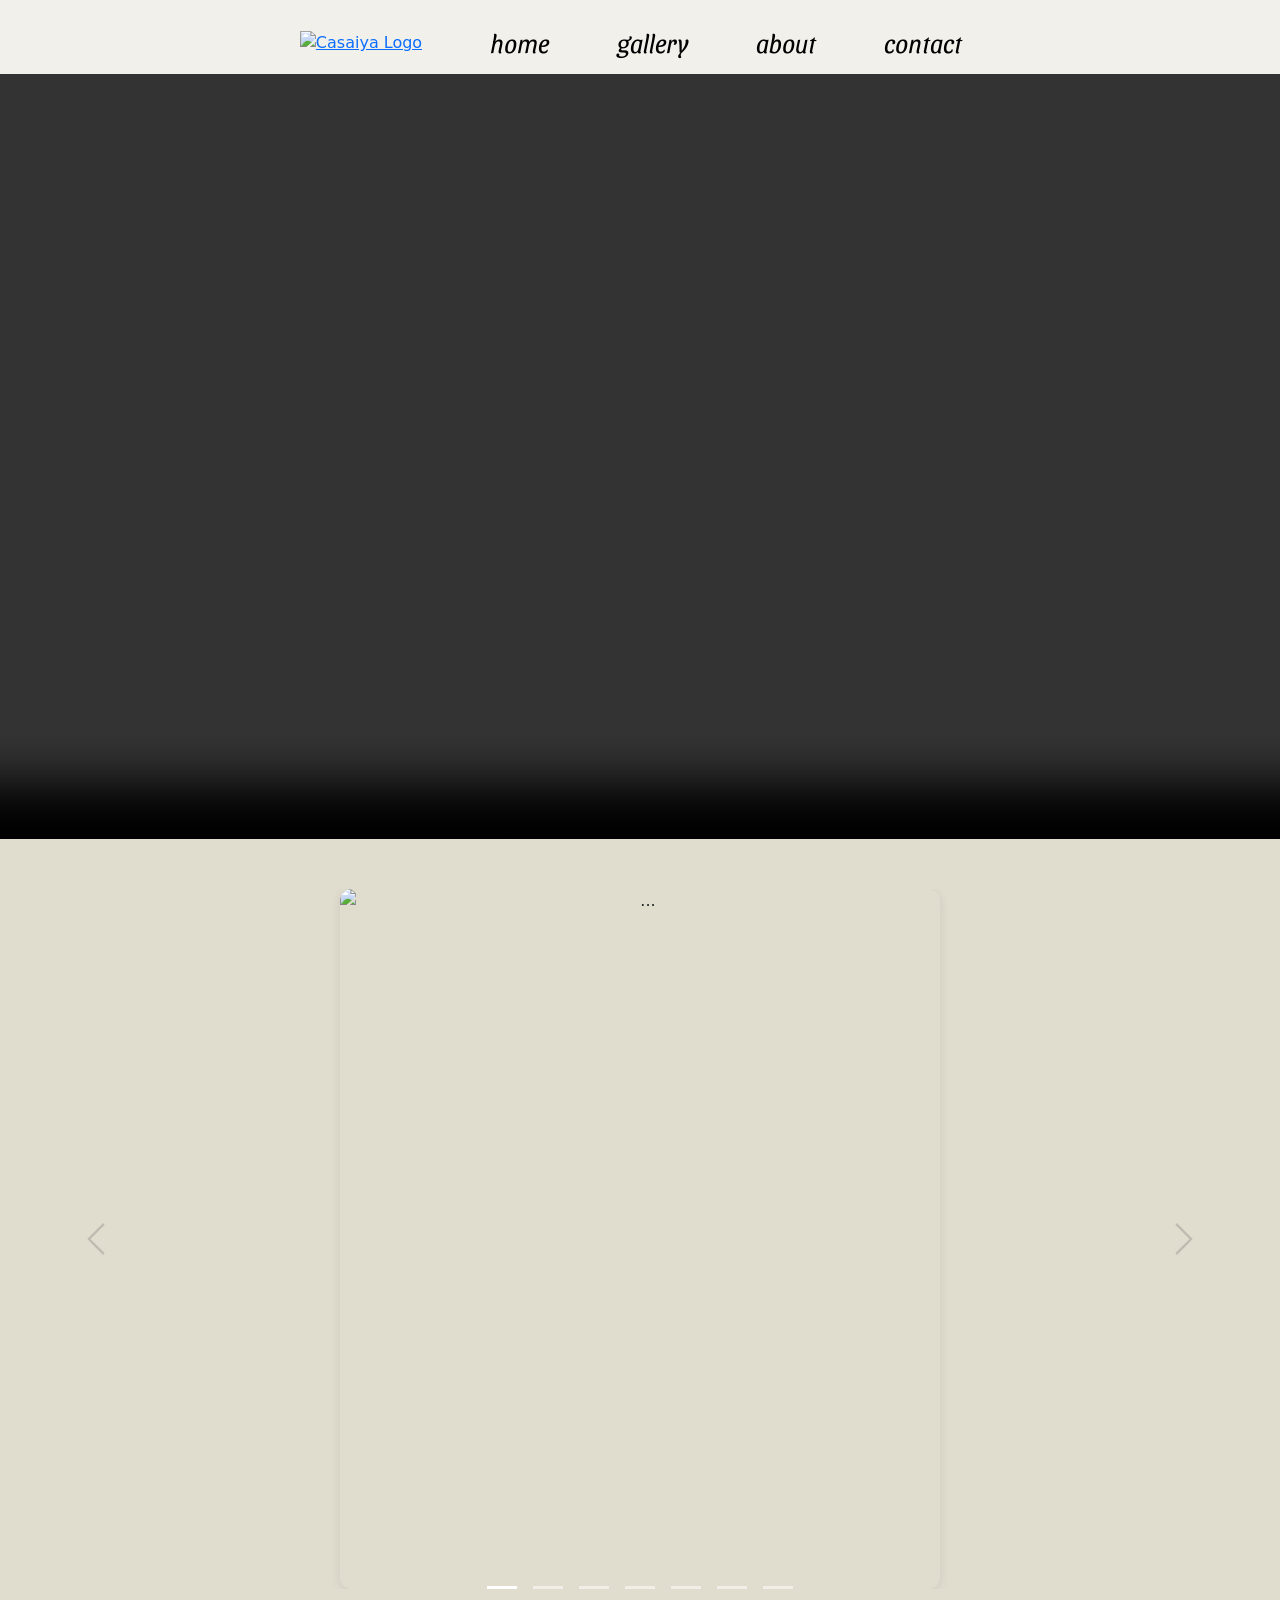
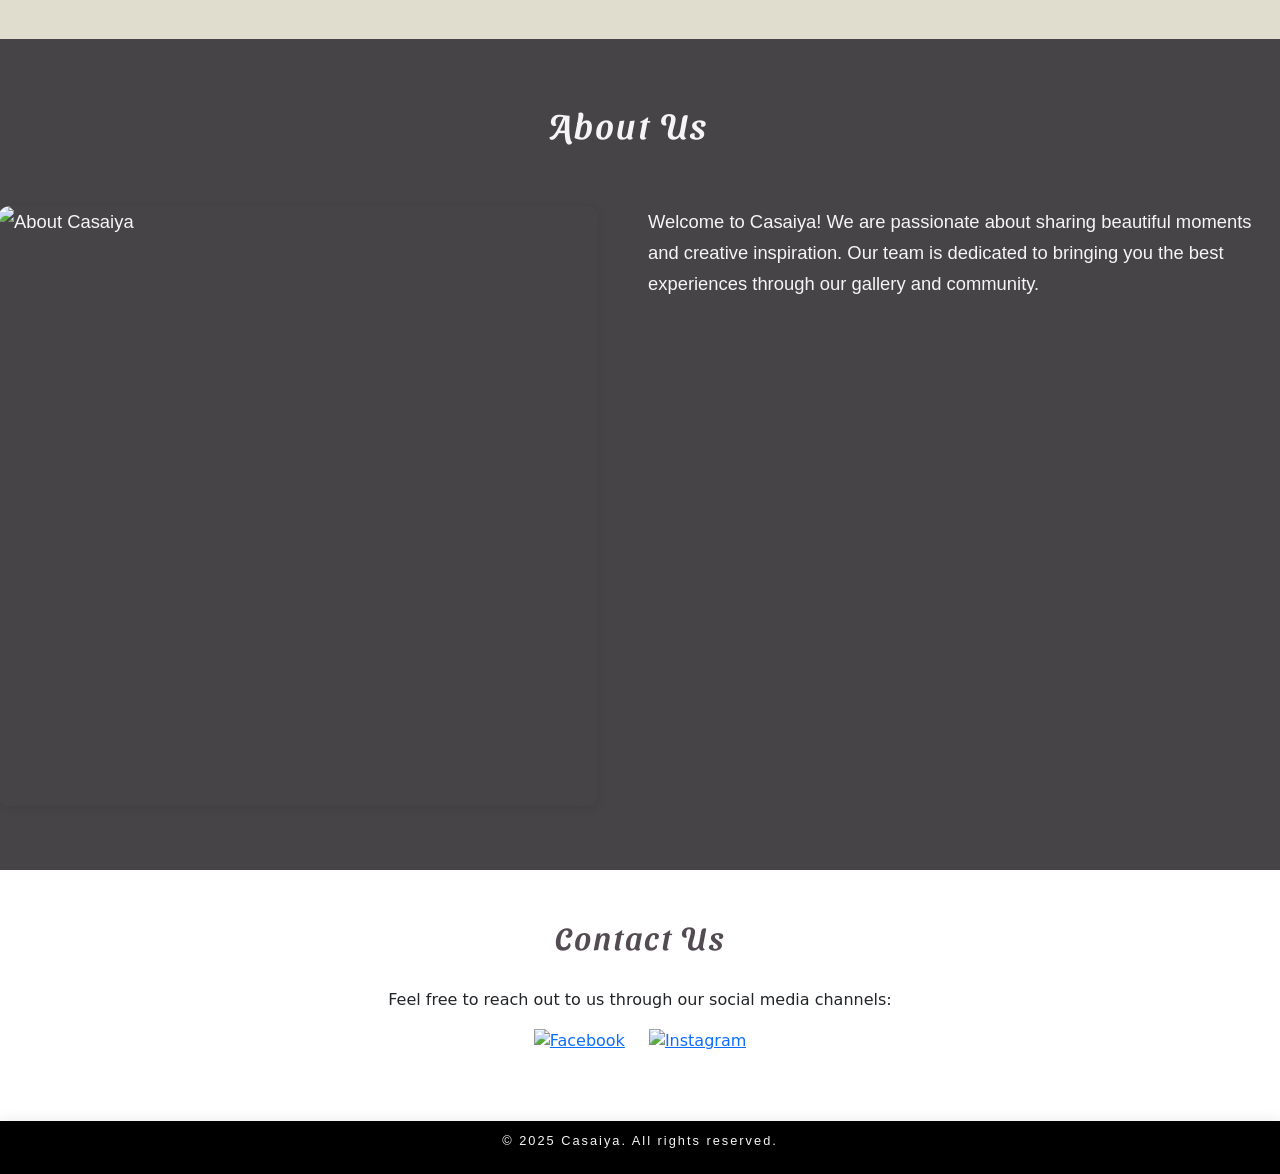
==== index.html @ 3bba39a0 "Properly changed stylesheets on index.html" ====
<!DOCTYPE html>
<html lang="en">
<head>
   <meta charset="UTF-8">
   <meta name="viewport" content="width=device-width, initial-scale=1">
   <link rel ="stylesheet" href="css/styles.css">
   <link rel="stylesheet" href="css/mediaquery.css">
   <link href="https://cdn.jsdelivr.net/npm/bootstrap@5.3.0-alpha1/dist/css/bootstrap.min.css" rel="stylesheet">
   <script src="https://cdn.jsdelivr.net/npm/bootstrap@5.3.8/dist/js/bootstrap.bundle.min.js" integrity="sha384-FKyoEForCGlyvwx9Hj09JcYn3nv7wiPVlz7YYwJrWVcXK/BmnVDxM+D2scQbITxI" crossorigin="anonymous"></script>
    <title>Casaiya | Luxury Private Resort</title>
</head>
<body>
 <nav id="desktop-nav" class="main-header">
    <div class="logo">
      <a href="main.html">
        <img src="./images/light_logo.png" alt="Casaiya Logo" class="logo-img">
      </a>
    </div>
    <ul class="nav-links">
      <li><a href="index.html">home</a></li>
      <li><a href="#gallery-page">gallery</a></li>
      <li><a href="#about-page">about</a></li>
      <li><a href="#contact-page">contact</a></li>
    </ul>
  </nav>
  
<nav id="hamburger-nav">
    <div class="hamburger-header">
        <div class="logo">
            <img class="logo-img" src="../images/light_logo.png" alt="Casaiya Logo">
        </div>
        <div class="hamburger-icon" onclick="toggleMenu()">
            <span></span>
            <span></span>
            <span></span>
        </div>
    </div>
    <div class="menu-links">
        <ul class="nav-links">
            <li><a href="index.html">home</a></li>
            <li><a href="#gallery-page">gallery</a></li>
            <li><a href="#about-page">about</a></li>
            <li><a href="#contact-page">contact</a></li>
        </ul>
    </div>
</nav>

<div id="home-page" class="home-section">
    <video id="casaiya" controls controlsList="nodownload noremoteplayback noplaybackrate" autoplay muted loop>
        <source src="videos/Casaiya_Final_Home.mp4" type="video/mp4">
    </video>
</div>

<div id="gallery-page" class="carousel slide">
  <div class="carousel-indicators">
    <button type="button" data-bs-target="#gallery-page" data-bs-slide-to="0" class="active" aria-current="true" aria-label="Slide 1"></button>
    <button type="button" data-bs-target="#gallery-page" data-bs-slide-to="1" aria-label="Slide 2"></button>
    <button type="button" data-bs-target="#gallery-page" data-bs-slide-to="2" aria-label="Slide 3"></button>
    <button type="button" data-bs-target="#gallery-page" data-bs-slide-to="3" aria-label="Slide 4"></button>
    <button type="button" data-bs-target="#gallery-page" data-bs-slide-to="4" aria-label="Slide 5"></button>
    <button type="button" data-bs-target="#gallery-page" data-bs-slide-to="5" aria-label="Slide 6"></button>
    <button type="button" data-bs-target="#gallery-page" data-bs-slide-to="6" aria-label="Slide 7"></button>
  </div>
  <div class="carousel-inner">
    <div class="carousel-item active">
      <img src="./images/4.jpg" class="d-block w-100" alt="...">
    </div>
    <div class="carousel-item">
      <img src="./images/2.jpg" class="d-block w-100" alt="...">
    </div>
    <div class="carousel-item">
      <img src="./images/6.jpg" class="d-block w-100" alt="...">
    </div>
     <div class="carousel-item">
      <img src="./images/7.jpg" class="d-block w-100" alt="...">
    </div>
     <div class="carousel-item">
      <img src="./images/8.jpg" class="d-block w-100" alt="...">
    </div>
     <div class="carousel-item">
      <img src="./images/16.jpg" class="d-block w-100" alt="...">
    </div>
    <div class="carousel-item">
      <img src="./images/17.jpg" class="d-block w-100" alt="...">
    </div>
  </div>
  <button class="carousel-control-prev" type="button" data-bs-target="#gallery-page" data-bs-slide="prev">
    <span class="carousel-control-prev-icon" aria-hidden="true"></span>
    <span class="visually-hidden">Previous</span>
  </button>
  <button class="carousel-control-next" type="button" data-bs-target="#gallery-page" data-bs-slide="next">
    <span class="carousel-control-next-icon" aria-hidden="true"></span>
    <span class="visually-hidden">Next</span>
  </button>
</div>

<div id="about-page" class="about-section">
  <div class="row">
    <h2> About Us</h2>
    <div class="col">
      <img src="images/18.jpg" alt="About Casaiya" class="about-image">
    </div>
    <div class="col">
      Welcome to Casaiya! We are passionate about sharing beautiful moments and creative inspiration. Our team is dedicated to bringing you the best experiences through our gallery and community.
    </div>
  </div>
</div>

<div id="contact-page" class="contact-section">
    <h2>Contact Us</h2>
    <p>Feel free to reach out to us through our social media channels:</p>
    <div class="contact-socials">
      <a href="https://www.facebook.com/profile.php?id=61568228956241" target="_blank" aria-label="Facebook" class="facebook">
        <img src="images/facebook.svg" alt="Facebook" >
      </a>
      <a href="https://www.instagram.com/casaiyaluxuryprivateresort/?fbclid=IwY2xjawMnxXhleHRuA2FlbQIxMABicmlkETFURUY4TUNhZVlNcGNkYWhHAR7ybrE1A1YaoeyJuvW2Lg4Zd8O9Famgaav0q1saAQ3AUXBCUp6Zi888wGavxw_aem_bG3O1yuO6DW0-eBzHjadtw#" target="_blank" aria-label="Instagram" class="instagram">
          <img src="images/instagram.svg" alt="Instagram">
      </a>
    </div>
</div>

<footer class="footer">
    <p>&copy; 2025 Casaiya. All rights reserved.</p>
</footer>

<script src="script.js"></script>
</body>
</html>
---- css/styles.css ----
@import url('https://fonts.googleapis.com/css2?family=Meddon&family=Sansita+Swashed:wght@300..900&family=Sirivennela&family=Tangerine&display=swap');

/* General Styles */
* {
  margin: 0;
  padding: 0;
  box-sizing: border-box;
}

html {
  scroll-behavior: smooth;
}

main{
  flex: 1; /* Allow main to grow and fill available space */
}


/* Desktop Nav */
#desktop-nav {
    display: flex;
    align-items: center;
    justify-content: center;
    gap: 50px;
    padding: 24px 40px 12px 40px;
    background: #f1f0ea;
    position: sticky;
    top: 0;
    z-index: 100;
}

.logo {
    display: flex;
    align-items: center;
}

.logo-img {
    height: 100px;
    width: auto;
}

.nav-links {
    list-style: none;
    display: flex;
    gap: 32px;
    margin: 0;
    padding: 0;
}

.nav-links li a {
    color: black;
    text-decoration: none;
    font-family: "Sansita Swashed", sans-serif;
    font-weight: 200;
    font-style: normal;
    font-size: 1.6rem;
    padding: 8px 18px;
    border-radius: 4px;
    transition: color 0.2s;
}

.nav-links li a:hover,
.nav-links li a:focus {
    text-decoration: underline;
    color: #aeaca5;
    text-underline-offset: 6px; /* Adjust the gap as needed */
}

/* Hamburger Nav (hidden by default on desktop) */
#hamburger-nav {
    display: none;
    width: 100%;
    background: #f1f0ea ;
    position: sticky;
    top: 0;
    z-index: 101;
}

.hamburger-header {
    display: flex;
    align-items: center;
    justify-content: space-between;
    padding: 16px 24px;
    width: 100%;
}

.hamburger-icon {
    width: 32px;
    height: 32px;
    display: flex;
    flex-direction: column;
    justify-content: center;
    cursor: pointer;
}

.hamburger-icon span {
    display: block;
    height: 4px;
    width: 100%;
    background: black;
    margin: 5px 0;
    border-radius: 2px;
    transition: 0.3s;
    box-shadow: 0 1px 3px rgba(0,0,0,0.1); /* Subtle shadow for better visibility */
}

.menu-links {
    display: flex;
    flex-direction: column;
    align-items: center;
    margin-top: 0;
    margin-bottom: 0;
    padding: 24px 0 0 0;
    position: absolute;
    top: 100%; /* Directly below the hamburger-header */
    left: 0;
    width: 100vw;
    background: #000000;
    box-shadow: 0 2px 8px rgba(0,0,0,0.08);
    z-index: 999;
    max-height: 0;
    overflow: hidden;
    opacity: 0;
    transition: max-height 0.4s cubic-bezier(.4,0,.2,1), opacity 0.3s ease;
}

.menu-links.open {
    max-height: 500px; /* Enough to show all links */
    opacity: 1;
}

.menu-links .nav-links {
    flex-direction: column;
    gap: 16px;
}

.menu-links .nav-links li a {
    color: rgb(254, 250, 250);
    background: none;
    font-size: 1.2rem;
    padding: 8px 0;
    text-align: right;
}

.menu-links .nav-links li a:hover,
.menu-links .nav-links li a:focus {
    color: rgb(101, 101, 101);
    background: none;
    font-size: 1.2rem;
    padding: 8px 0;
    text-align: right;
    text-underline-offset: 6px;
}

.hide-nav {
    transform: translateY(-120px); /* Move nav out of view */
    transition: transform 0.4s cubic-bezier(.4,0,.2,1);
}

.show-nav {
    transform: translateY(0); /* Reset position */
    transition: transform 0.4s cubic-bezier(.4,0,.2,1);
}

/* Video Section */
video::-webkit-media-controls-playback-rate { 
    display: none !important;
}

/* this hides the fullscreen button on the video controls 
video::-webkit-media-controls-fullscreen-button {
    display: none !important;
}
*/

.home-section {
    display: flex;
    justify-content: center;
    align-items: center;
    padding: 0;
    background: #f9f9f9;
    width: 100%;
    box-sizing: border-box;
}

.home-section video {
    width: 100%;         
    height: 85vh;       
    object-fit: cover;
    background: #000;
}

/* Gallery Section */
#gallery-page {
    position: relative;
    padding: 50px 20px;
    background-color: #e0ddcf;
    text-align: center;
}
#gallery-page .carousel-inner {
    position: relative;
    width: 100%;
    max-width: 700px;
    margin: 0 auto;
    height: 700px; 
    overflow: hidden;
} 
#gallery-page .carousel-indicators {
    position: absolute;
    left: 35%;
    transform: translateX(-50%);
    bottom: 24px;
    display: flex;
    flex-direction: row;
    gap: 10px;
    justify-content: center;
    align-items: center;
    width: auto;
    z-index: 10;
}
.carousel-inner img {
    width: 100%; 
    max-width: 600px;
    height: 700px; 
    object-fit: cover;
    margin: 0 auto; 
    border-radius: 12px;
    box-shadow: 0 2px 12px rgba(0,0,0,0.08);
}

.carousel-indicators button {
    background-color: #333;
}

.carousel-control-prev,
.carousel-control-next {
    top: 50%;
    background: rgba(83,75,82,0.8);
    border: none;
    border-radius: 50%;
    z-index: 3;
    display: flex;
    align-items: center;
    justify-content: center;
    opacity: 0.85;
    transition: background 0.2s;
}

.carousel-control-prev-icon,
.carousel-control-next-icon {
    filter: invert(1);
    transform: scale(1.2); /* Slightly enlarge the icons */
    opacity: 0.3; 
    transition: opacity 0.3s ease; 
}

.carousel-control-prev-icon:hover,
.carousel-control-next-icon:hover {
    opacity: 1; /* Fully visible on hover */
}

.carousel-control-prev {
    left: 0; /* Closer to the image */
}

.carousel-control-next {
    right: 0; /* Closer to the image */
}

/* About Page */
#about-page {
    margin-top: auto;
    width: 100%;
    background: #474448;
    padding: 64px 0;
}
#about-page .about-section {
    max-width: 900px;
    margin: 0 auto;
    padding: 48px 32px;
    display: flex;
    flex-direction: column;
    background: none;
}

#about-page h2 {
    font-size: 2.2em;
    color: whitesmoke;
    margin-bottom: 20px;
    letter-spacing: 2px;
    font-family: "Sansita Swashed", cursive;
    text-align: center;
    margin-top: 0;
}

#about-page .row {
    display: flex;
    flex-direction: row;
    align-items: flex-start;
    gap: 40px;
    width: 100%;
}

#about-page .about-image {
    width: 100%; 
    max-width: 600px;
    height: 600px; 
    object-fit: cover;
    margin: 0 auto; 
    border-radius: 12px;
    box-shadow: 0 2px 12px rgba(0,0,0,0.08);
    display: block;
}

#about-page .col {
    flex: 1;
    font-family: poppins, sans-serif;
    font-size: 1.15em;
    color: whitesmoke;
    line-height: 1.7;
    text-align: left;
    padding: 0;
    display: flex;
    align-items: center;
}

/* Contact Section */
#contact-page {
    width: 100%;
    background: #57254b;
    padding: 64px 0;
}

#contact-page.contact-section {
    max-width: 600px;
    margin: 0 auto;
    padding: 48px 32px;
    display: flex;
    flex-direction: column;
    align-items: center;
    background: none;
    box-shadow: none;
    border-radius: 0;
}

#contact-page h2 {
    font-size: 2em;
    color: #534b52;
    margin-bottom: 32px;
    letter-spacing: 2px;
    font-family: "Sansita Swashed", cursive;
    text-align: center;
}

.contact-socials {
   display: flex;
  justify-content: center;
  gap: 1.5rem;
}

.contact-socials a img {
    width: 48px;
    height: 48px;
    object-fit: contain;
    transition: filter 0.2s;
    background: none;
    border-radius: 0;
    box-shadow: none;
}

.contact-socials a.facebook:hover img {
    filter: invert(29%) sepia(96%) saturate(749%) hue-rotate(186deg) brightness(95%) contrast(92%);
}

.contact-socials a.instagram:hover img {
    filter: invert(41%) sepia(86%) saturate(747%) hue-rotate(314deg) brightness(95%) contrast(92%);
}

/* Footer */
.footer {
    width: 100%;
    background: black;
    color: whitesmoke;
    text-align: center;
    padding: 10px 0 24px 0;
    font-size: 1.1rem;
    letter-spacing: 1px;
    margin-top: 20px;
    box-shadow: 0 -2px 12px rgba(0,0,0,0.07);
}

.footer p {
    margin: 0;
    font-family: "Poppins", sans-serif;
    font-weight: 400;
    font-size: .8rem;
    letter-spacing: 2px;
}
---- css/mediaquery.css ----
@media screen and (max-width: 720px){
    html, body {
    overflow-x: hidden;
  }
    #desktop-nav{
        display: none;
    }
    #hamburger-nav{
        display: block;
    }
    .logo-img {
        height: 100px;
    }
   .home-section {
        height: 40vh;
        padding: 0;
        margin: auto;
    }
    .home-section video {
        width: 100%;
        height: 40vh;
        max-width: 100%;
        object-fit: cover;
    }
    #about-page.about-section {
        padding: 16px 4px;
        margin: 24px auto;
    }
    #about-page .row {
        flex-direction: column;
        gap: 16px;
    }
    #about-page .about-image {
        max-width: 180px;
        height: auto;
        margin-bottom: 8px;
        border-radius: 8px;
        margin-left: auto;
        margin-right: auto;
    }
    #about-page h2 {
        font-size: 1.3em;
        margin-bottom: 16px;
    }
    #about-page .col {
        font-size: 1em;
        line-height: 1.5;
        padding: 0 20px;
        width: 100%;              /* Allow full width for wrapping */
        text-align: justify;
        margin-left: auto;
        margin-right: auto;
        display: block;           /* Remove flex to avoid shrinking */
        box-sizing: border-box;
        word-break: break-word;   /* Ensure long words wrap */
        overflow-wrap: break-word;
    }
    #contact-page.contact-section {
        padding: 16px 4px;
        margin: 24px auto;
    }
    #contact-page h2 {
        font-size: 1.2em;
        margin-bottom: 16px;
    }
    .contact-socials {
        gap: 1rem;
    }
    .contact-socials a img {
        width: 36px;
        height: 36px;
    }
    .footer {
        padding: 16px 0 12px 0;
        font-size: 0.8rem;
        margin-top: 24px;
    }
    .footer p {
        font-size: 0.7rem;
    }
}
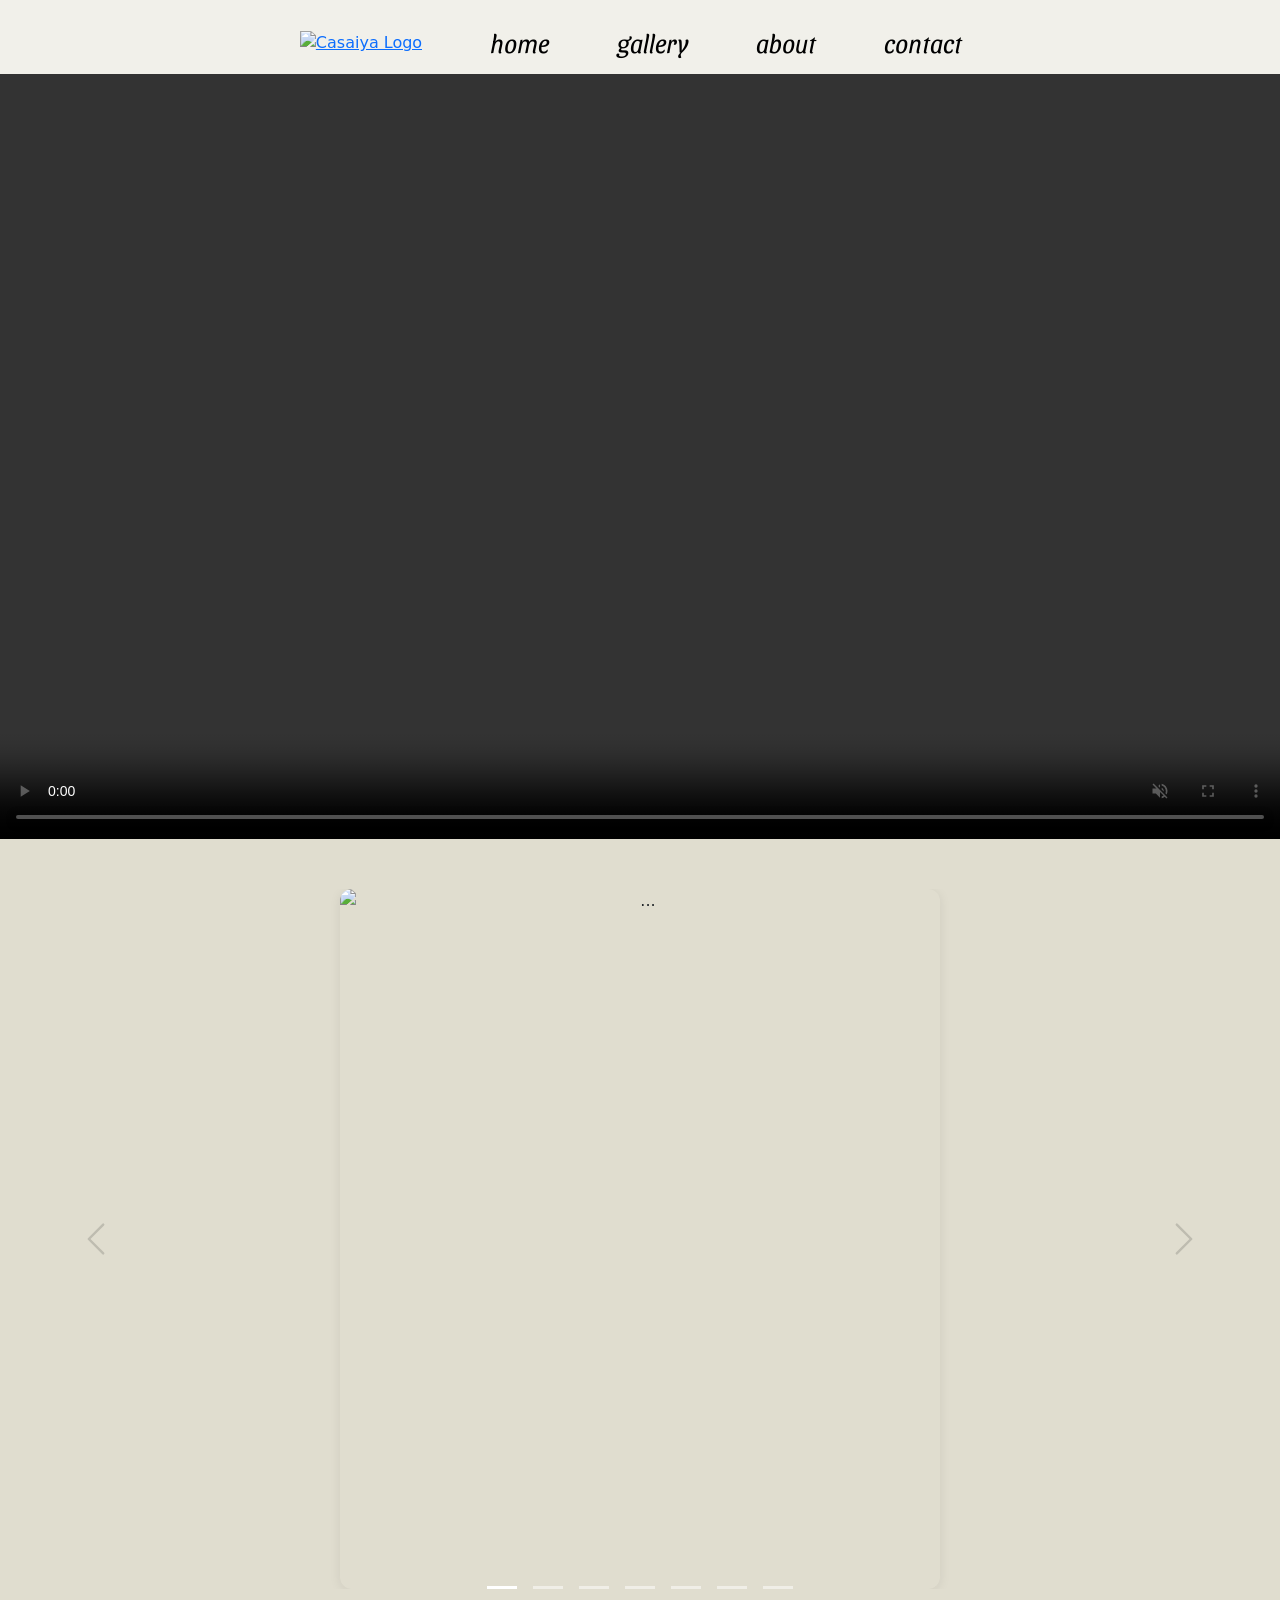
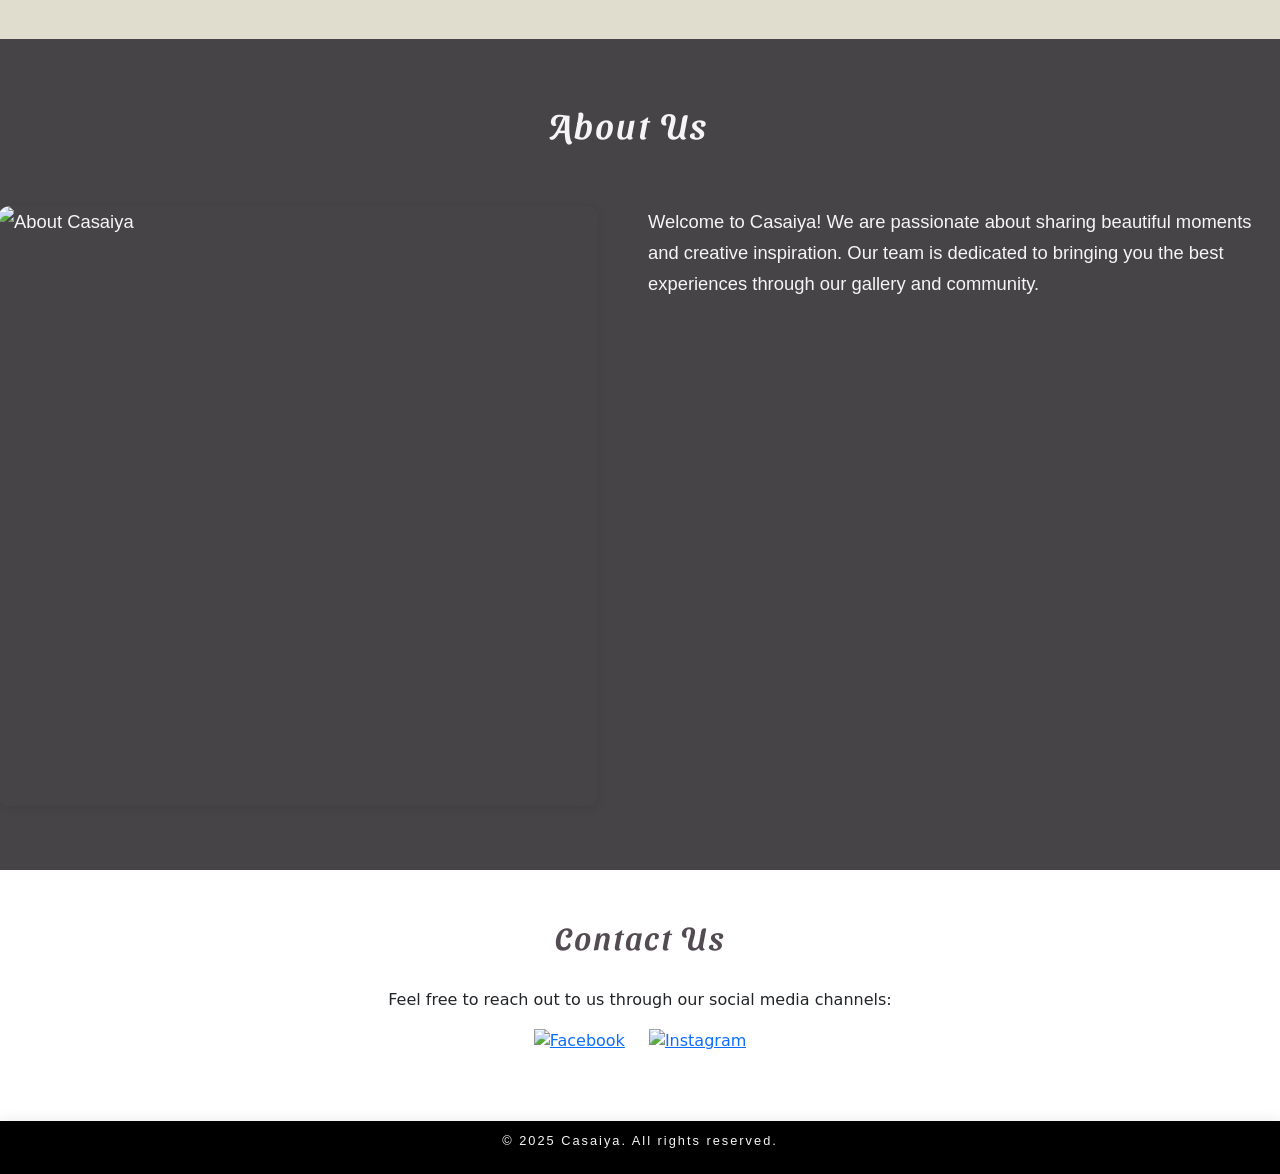
==== commit a418aad7: "made changes" ====
--- a/index.html
+++ b/index.html
@@ -13,7 +13,7 @@
  <nav id="desktop-nav" class="main-header">
     <div class="logo">
       <a href="main.html">
-        <img src="./images/light_logo.png" alt="Casaiya Logo" class="logo-img">
+        <img src="images/light_logo.png" alt="Casaiya Logo" class="logo-img">
       </a>
     </div>
     <ul class="nav-links">
@@ -27,7 +27,7 @@
 <nav id="hamburger-nav">
     <div class="hamburger-header">
         <div class="logo">
-            <img class="logo-img" src="../images/light_logo.png" alt="Casaiya Logo">
+            <img class="logo-img" src="images/light_logo.png" alt="Casaiya Logo">
         </div>
         <div class="hamburger-icon" onclick="toggleMenu()">
             <span></span>
@@ -63,25 +63,25 @@
   </div>
   <div class="carousel-inner">
     <div class="carousel-item active">
-      <img src="./images/4.jpg" class="d-block w-100" alt="...">
+      <img src="images/4.jpg" class="d-block w-100" alt="...">
     </div>
     <div class="carousel-item">
-      <img src="./images/2.jpg" class="d-block w-100" alt="...">
+      <img src="images/2.jpg" class="d-block w-100" alt="...">
     </div>
     <div class="carousel-item">
-      <img src="./images/6.jpg" class="d-block w-100" alt="...">
+      <img src="images/6.jpg" class="d-block w-100" alt="...">
     </div>
      <div class="carousel-item">
-      <img src="./images/7.jpg" class="d-block w-100" alt="...">
+      <img src="images/7.jpg" class="d-block w-100" alt="...">
     </div>
      <div class="carousel-item">
-      <img src="./images/8.jpg" class="d-block w-100" alt="...">
+      <img src="images/8.jpg" class="d-block w-100" alt="...">
     </div>
      <div class="carousel-item">
-      <img src="./images/16.jpg" class="d-block w-100" alt="...">
+      <img src="images/16.jpg" class="d-block w-100" alt="...">
     </div>
     <div class="carousel-item">
-      <img src="./images/17.jpg" class="d-block w-100" alt="...">
+      <img src="images/17.jpg" class="d-block w-100" alt="...">
     </div>
   </div>
   <button class="carousel-control-prev" type="button" data-bs-target="#gallery-page" data-bs-slide="prev">
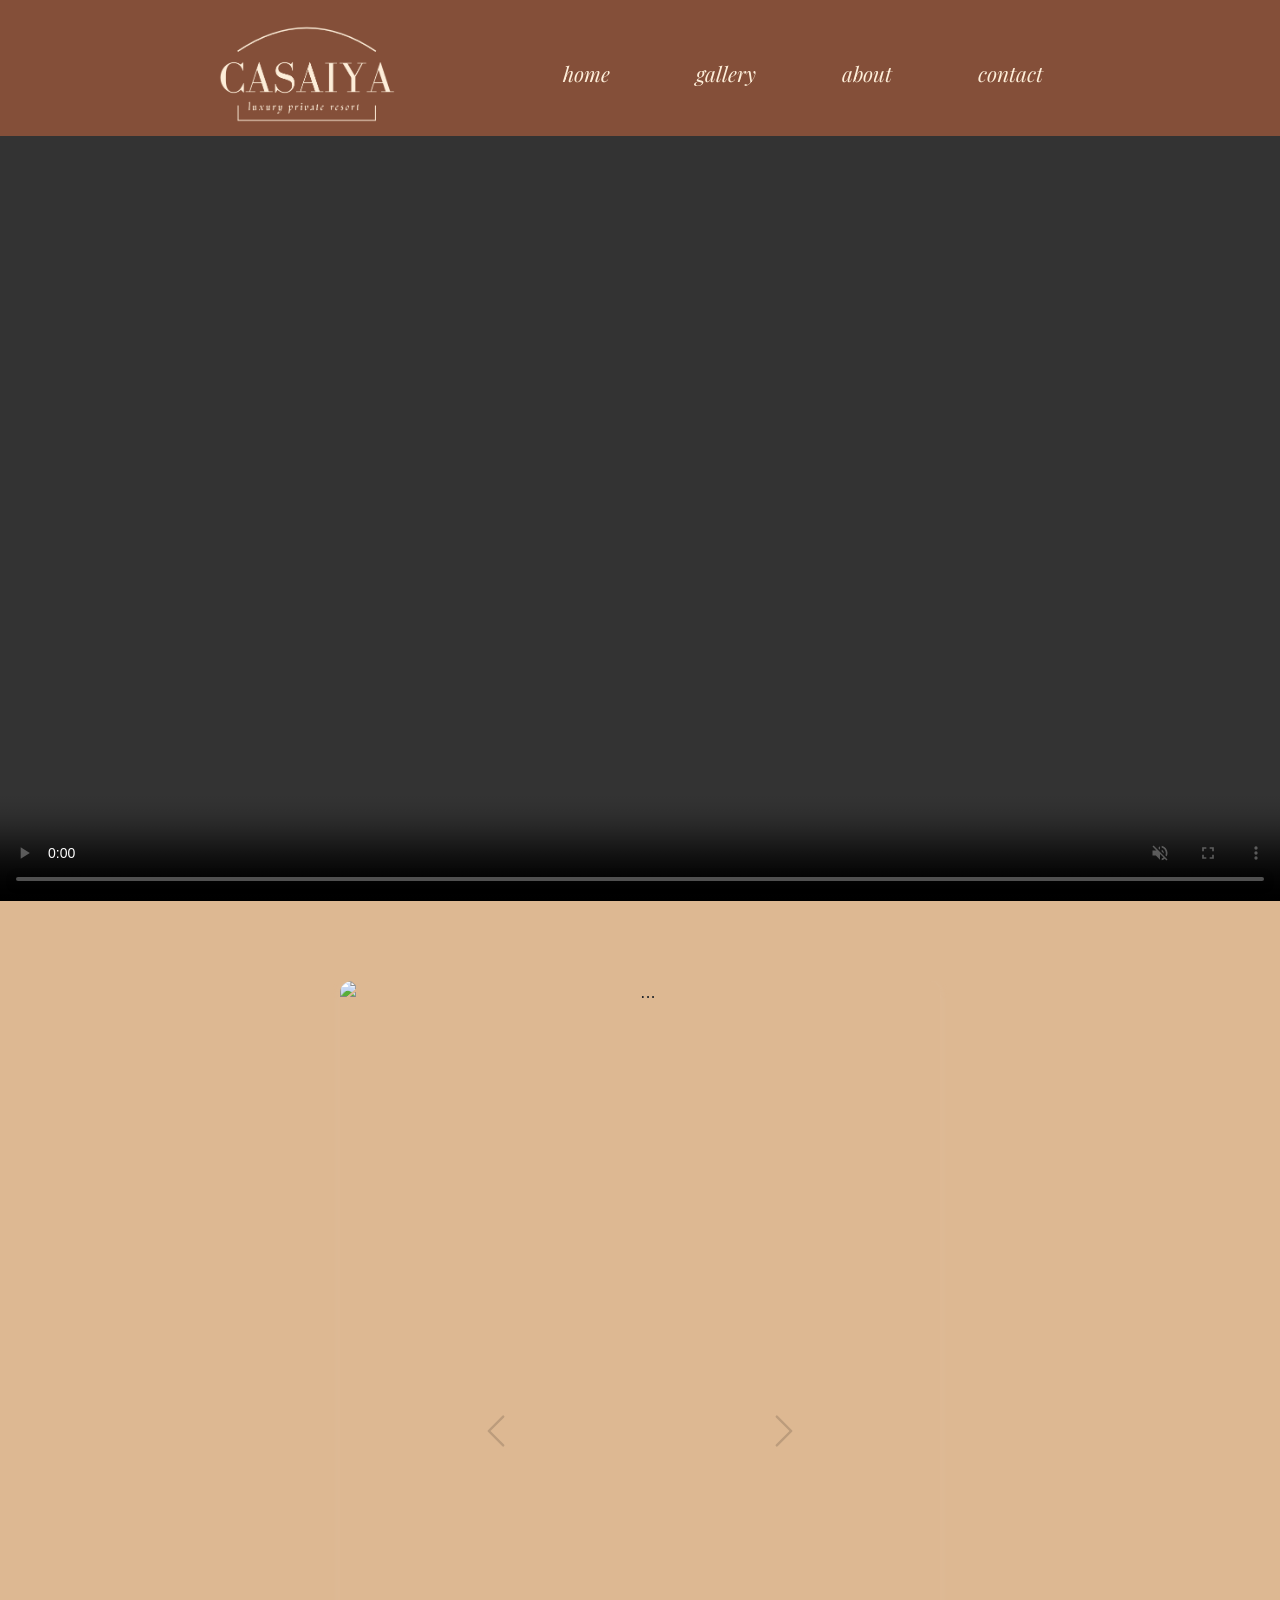
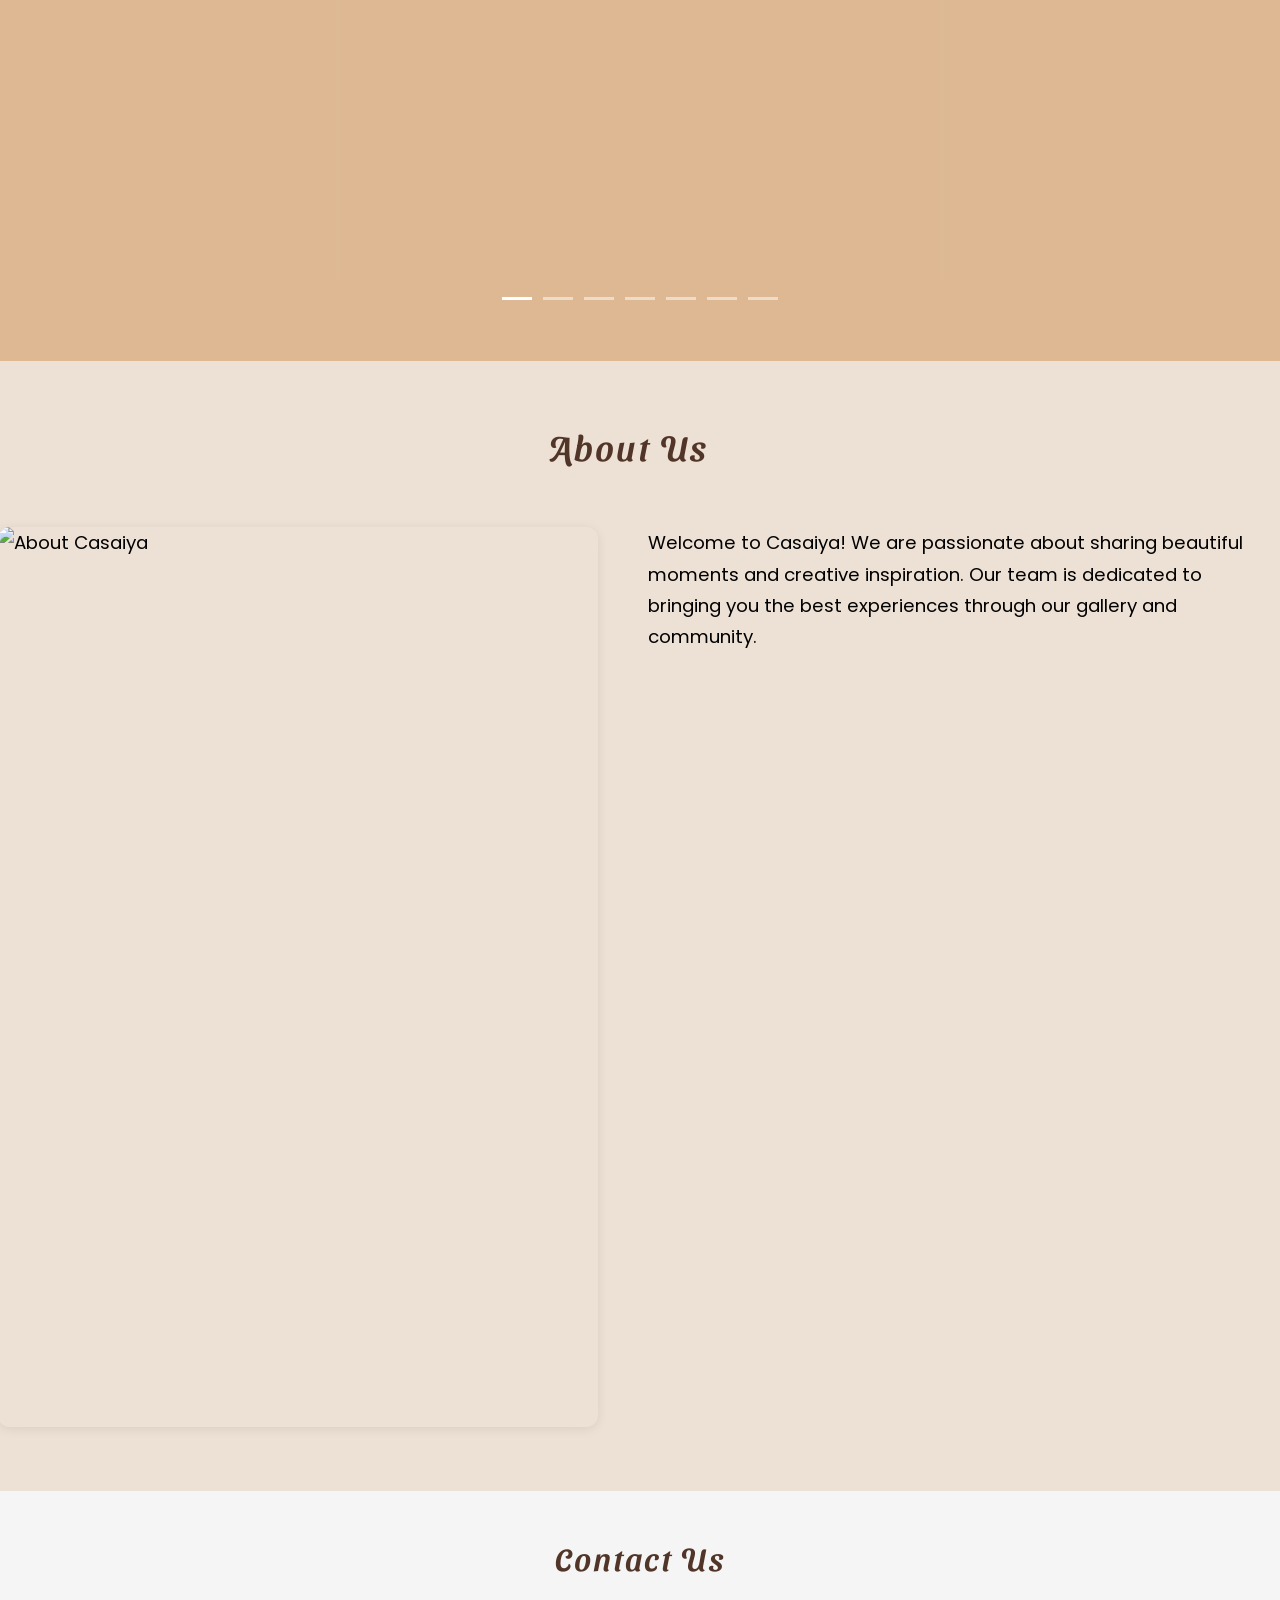
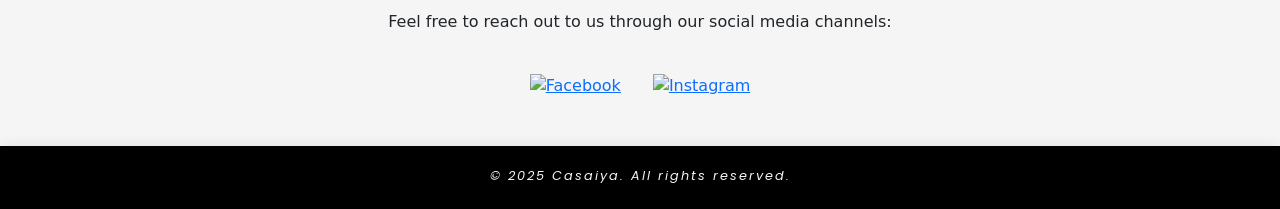
==== commit a8de4797: "Changed the fonts and color pallette of the website" ====
--- a/index.html
+++ b/index.html
@@ -30,9 +30,9 @@
             <img class="logo-img" src="images/light_logo.png" alt="Casaiya Logo">
         </div>
         <div class="hamburger-icon" onclick="toggleMenu()">
-            <span></span>
-            <span></span>
-            <span></span>
+            <div class="bar1"></div>
+            <div class="bar2"></div>
+            <div class="bar3"></div>
         </div>
     </div>
     <div class="menu-links">
--- a/css/styles.css
+++ b/css/styles.css
@@ -1,4 +1,5 @@
-@import url('https://fonts.googleapis.com/css2?family=Meddon&family=Sansita+Swashed:wght@300..900&family=Sirivennela&family=Tangerine&display=swap');
+/* Import Google Fonts */
+@import url('https://fonts.googleapis.com/css2?family=Birthstone&family=Courgette&family=Meddon&family=Oranienbaum&family=Playfair+Display:ital,wght@1,400..900&family=Poppins:ital,wght@0,100;0,200;0,300;0,400;0,500;0,600;0,700;0,800;0,900;1,100;1,200;1,300;1,400;1,500;1,600;1,700;1,800;1,900&family=Sansita+Swashed:wght@500&display=swap');
 
 /* General Styles */
 * {
@@ -21,9 +22,9 @@
     display: flex;
     align-items: center;
     justify-content: center;
-    gap: 50px;
+    gap: 150px;
     padding: 24px 40px 12px 40px;
-    background: #f1f0ea;
+    background: #844f39;
     position: sticky;
     top: 0;
     z-index: 100;
@@ -42,18 +43,18 @@
 .nav-links {
     list-style: none;
     display: flex;
-    gap: 32px;
+    gap: 50px;
     margin: 0;
     padding: 0;
 }
 
 .nav-links li a {
-    color: black;
+    color: #fdeed9;
     text-decoration: none;
-    font-family: "Sansita Swashed", sans-serif;
-    font-weight: 200;
-    font-style: normal;
-    font-size: 1.6rem;
+    font-family: "Playfair Display", serif;
+    font-weight: 400;
+    font-style: italic;
+    font-size: 1.3rem;
     padding: 8px 18px;
     border-radius: 4px;
     transition: color 0.2s;
@@ -61,8 +62,8 @@
 
 .nav-links li a:hover,
 .nav-links li a:focus {
-    text-decoration: underline;
-    color: #aeaca5;
+    text-decoration: none;
+    color: #a48470;
     text-underline-offset: 6px; /* Adjust the gap as needed */
 }
 
@@ -70,7 +71,7 @@
 #hamburger-nav {
     display: none;
     width: 100%;
-    background: #f1f0ea ;
+    background: #844f39 ;
     position: sticky;
     top: 0;
     z-index: 101;
@@ -82,26 +83,45 @@
     justify-content: space-between;
     padding: 16px 24px;
     width: 100%;
+    margin-bottom: 0; /* Remove space below hamburger for mobile */
 }
 
 .hamburger-icon {
-    width: 32px;
-    height: 32px;
-    display: flex;
-    flex-direction: column;
-    justify-content: center;
+    display: inline-block;
     cursor: pointer;
+}
+
+.bar1, .bar2, .bar3{
+    width: 35px;
+    height: 2px; /* thinner bars */
+    background-color: #fdeed9;
+    margin: 6px 0;
+    transition: 0.3s;
+}
+
+.bar1, .bar2, .bar3 {
+  transition: 0.4s;
+}
+
+.change .bar1 {
+  transform: translate(0, 8px) rotate(-45deg);
+}
+.change .bar2 {
+  opacity: 0;
+}
+.change .bar3 {
+  transform: translate(0, -8px) rotate(45deg);
 }
 
 .hamburger-icon span {
     display: block;
-    height: 4px;
-    width: 100%;
-    background: black;
+    height: 2px; 
+    width: 100%;
+    background: #888; /* Lighter color for less bold look */
     margin: 5px 0;
-    border-radius: 2px;
+    border-radius: 1px;
     transition: 0.3s;
-    box-shadow: 0 1px 3px rgba(0,0,0,0.1); /* Subtle shadow for better visibility */
+    box-shadow: none;
 }
 
 .menu-links {
@@ -115,7 +135,7 @@
     top: 100%; /* Directly below the hamburger-header */
     left: 0;
     width: 100vw;
-    background: #000000;
+    background: #040202;
     box-shadow: 0 2px 8px rgba(0,0,0,0.08);
     z-index: 999;
     max-height: 0;
@@ -125,17 +145,18 @@
 }
 
 .menu-links.open {
-    max-height: 500px; /* Enough to show all links */
+    max-height: 600px; /* Enough to show all links */
     opacity: 1;
 }
 
 .menu-links .nav-links {
     flex-direction: column;
     gap: 16px;
+    margin-bottom: 1.3rem;
 }
 
 .menu-links .nav-links li a {
-    color: rgb(254, 250, 250);
+    color: whitesmoke;
     background: none;
     font-size: 1.2rem;
     padding: 8px 0;
@@ -144,7 +165,7 @@
 
 .menu-links .nav-links li a:hover,
 .menu-links .nav-links li a:focus {
-    color: rgb(101, 101, 101);
+    color: #c9b7aa;
     background: none;
     font-size: 1.2rem;
     padding: 8px 0;
@@ -193,26 +214,29 @@
 /* Gallery Section */
 #gallery-page {
     position: relative;
-    padding: 50px 20px;
-    background-color: #e0ddcf;
+    padding: 80px 0 80px 0;
+    background-color: #ddb892;
     text-align: center;
-}
+    margin-bottom: 0;
+    width: auto;
+}
+
 #gallery-page .carousel-inner {
     position: relative;
     width: 100%;
-    max-width: 700px;
+    max-width: 1200px;
     margin: 0 auto;
-    height: 700px; 
-    overflow: hidden;
+    height: 900px; 
 } 
+
 #gallery-page .carousel-indicators {
     position: absolute;
     left: 35%;
     transform: translateX(-50%);
-    bottom: 24px;
+    bottom: 35px;
     display: flex;
     flex-direction: row;
-    gap: 10px;
+    gap: 5px;
     justify-content: center;
     align-items: center;
     width: auto;
@@ -221,21 +245,22 @@
 .carousel-inner img {
     width: 100%; 
     max-width: 600px;
-    height: 700px; 
+    height: 1000px; 
     object-fit: cover;
     margin: 0 auto; 
     border-radius: 12px;
-    box-shadow: 0 2px 12px rgba(0,0,0,0.08);
+    box-shadow: 0 2px 12px rgba(250, 246, 246, 0.08);
 }
 
 .carousel-indicators button {
-    background-color: #333;
+    background-color: #dfd7d7;
 }
 
 .carousel-control-prev,
 .carousel-control-next {
+    position: absolute;
     top: 50%;
-    background: rgba(83,75,82,0.8);
+    background: rgba(255, 255, 255, 0.7);
     border: none;
     border-radius: 50%;
     z-index: 3;
@@ -260,20 +285,23 @@
 }
 
 .carousel-control-prev {
-    left: 0; /* Closer to the image */
+    left: 5px; /* Closer to the image */
+    left: 400px !important;
 }
 
 .carousel-control-next {
-    right: 0; /* Closer to the image */
+    right: 5px; /* Closer to the image */
+    right: 400px !important;
 }
 
 /* About Page */
 #about-page {
-    margin-top: auto;
-    width: 100%;
-    background: #474448;
+    margin-top: 0;
+    width: 100%;
+    background: #ede0d4;
     padding: 64px 0;
 }
+
 #about-page .about-section {
     max-width: 900px;
     margin: 0 auto;
@@ -285,10 +313,13 @@
 
 #about-page h2 {
     font-size: 2.2em;
-    color: whitesmoke;
+    color: #513529;
     margin-bottom: 20px;
     letter-spacing: 2px;
-    font-family: "Sansita Swashed", cursive;
+    font-family: "Sansita Swashed", system-ui;
+    font-optical-sizing: auto;
+    font-weight: 500;
+    font-style: normal;
     text-align: center;
     margin-top: 0;
 }
@@ -304,7 +335,7 @@
 #about-page .about-image {
     width: 100%; 
     max-width: 600px;
-    height: 600px; 
+    height: 900px; 
     object-fit: cover;
     margin: 0 auto; 
     border-radius: 12px;
@@ -314,51 +345,62 @@
 
 #about-page .col {
     flex: 1;
-    font-family: poppins, sans-serif;
+    font-family: "Poppins", sans-serif;
+    font-weight: 400;
+    font-style: normal;
+    color: black;
     font-size: 1.15em;
-    color: whitesmoke;
     line-height: 1.7;
     text-align: left;
     padding: 0;
     display: flex;
     align-items: center;
+    word-break: break-word;
+    overflow-wrap: break-word;
+    white-space: normal;
 }
 
 /* Contact Section */
 #contact-page {
     width: 100%;
-    background: #57254b;
-    padding: 64px 0;
+    background: whitesmoke;
+    padding: 0;
+    margin-bottom: 0 ;
+    margin-top: 0 !important;
 }
 
 #contact-page.contact-section {
-    max-width: 600px;
+    max-width: auto;
     margin: 0 auto;
     padding: 48px 32px;
     display: flex;
     flex-direction: column;
     align-items: center;
-    background: none;
     box-shadow: none;
     border-radius: 0;
+    margin-bottom: 0;
 }
 
 #contact-page h2 {
     font-size: 2em;
-    color: #534b52;
+    color: #513529;
     margin-bottom: 32px;
     letter-spacing: 2px;
-    font-family: "Sansita Swashed", cursive;
+    font-family: "Sansita Swashed", system-ui;
+    font-optical-sizing: auto;
+    font-weight: 500;
+    font-style: normal;
     text-align: center;
 }
 
 .contact-socials {
    display: flex;
-  justify-content: center;
-  gap: 1.5rem;
+   justify-content: center;
+   gap: 2rem;
 }
 
 .contact-socials a img {
+    margin-top: 1.5rem;
     width: 48px;
     height: 48px;
     object-fit: contain;
@@ -381,11 +423,10 @@
     width: 100%;
     background: black;
     color: whitesmoke;
-    text-align: center;
-    padding: 10px 0 24px 0;
+    padding: 20px 0 24px 0;
     font-size: 1.1rem;
     letter-spacing: 1px;
-    margin-top: 20px;
+    margin-top: 0;
     box-shadow: 0 -2px 12px rgba(0,0,0,0.07);
 }
 
@@ -393,6 +434,8 @@
     margin: 0;
     font-family: "Poppins", sans-serif;
     font-weight: 400;
+    font-style: italic;
     font-size: .8rem;
     letter-spacing: 2px;
+    text-align: center;
 }
--- a/css/mediaquery.css
+++ b/css/mediaquery.css
@@ -1,7 +1,11 @@
 @media screen and (max-width: 720px){
+    #gallery-page .carousel-control-prev,
+    #gallery-page .carousel-control-next {
+        display: none !important;
+    }
     html, body {
-    overflow-x: hidden;
-  }
+      overflow-x: hidden;
+    }
     #desktop-nav{
         display: none;
     }
@@ -12,26 +16,34 @@
         height: 100px;
     }
    .home-section {
-        height: 40vh;
-        padding: 0;
-        margin: auto;
+        margin: 0 !important;
+        padding: 0 !important;
+        height: auto !important;
+        min-height: 0 !important;
+        margin-top: 0;;
     }
     .home-section video {
-        width: 100%;
-        height: 40vh;
-        max-width: 100%;
+        display: block;
+        width: 100vw !important;
+        height: auto !important;
+        max-width: 100vw !important;
         object-fit: cover;
+        margin: 0 !important;
+        padding: 0 !important;
+        position: relative;
+        top: 0 !important;
     }
     #about-page.about-section {
-        padding: 16px 4px;
-        margin: 24px auto;
+        padding: 0 !important;
+        margin: 0 !important;
+        margin-top: 0
     }
     #about-page .row {
         flex-direction: column;
         gap: 16px;
     }
     #about-page .about-image {
-        max-width: 180px;
+        max-width: 300px;
         height: auto;
         margin-bottom: 8px;
         border-radius: 8px;
@@ -41,6 +53,7 @@
     #about-page h2 {
         font-size: 1.3em;
         margin-bottom: 16px;
+        margin-top: 1.5rem
     }
     #about-page .col {
         font-size: 1em;
@@ -48,20 +61,21 @@
         padding: 0 20px;
         width: 100%;              /* Allow full width for wrapping */
         text-align: justify;
-        margin-left: auto;
+        margin-left: 0.5rem;
         margin-right: auto;
         display: block;           /* Remove flex to avoid shrinking */
         box-sizing: border-box;
         word-break: break-word;   /* Ensure long words wrap */
         overflow-wrap: break-word;
+        margin-bottom: 2rem;
     }
     #contact-page.contact-section {
         padding: 16px 4px;
-        margin: 24px auto;
+        margin: 0 auto 0 auto;
     }
     #contact-page h2 {
+        margin-top: 1rem;
         font-size: 1.2em;
-        margin-bottom: 16px;
     }
     .contact-socials {
         gap: 1rem;
@@ -69,14 +83,37 @@
     .contact-socials a img {
         width: 36px;
         height: 36px;
+        margin-bottom: 1rem;
     }
     .footer {
         padding: 16px 0 12px 0;
         font-size: 0.8rem;
-        margin-top: 24px;
+        margin-top: 0;
     }
     .footer p {
         font-size: 0.7rem;
     }
+    #gallery-page{
+        position: relative;
+        padding: 8px 0 8px 0 !important;
+        text-align: center;
+        margin-bottom: 0 !important;
+        width: auto;
+        height: 600px;
+    }
+    #gallery-page .carousel-inner img {
+        margin-top: 1rem !important;
+        max-width: 400px !important;
+        height: auto !important;
+        object-fit: contain !important;
+        border-radius: 8px !important;
+        margin-left: auto !important;
+        margin-right: auto !important;
+        margin-bottom: 8px !important;
+        display: block;
+    }
+
+
+   
 }
 
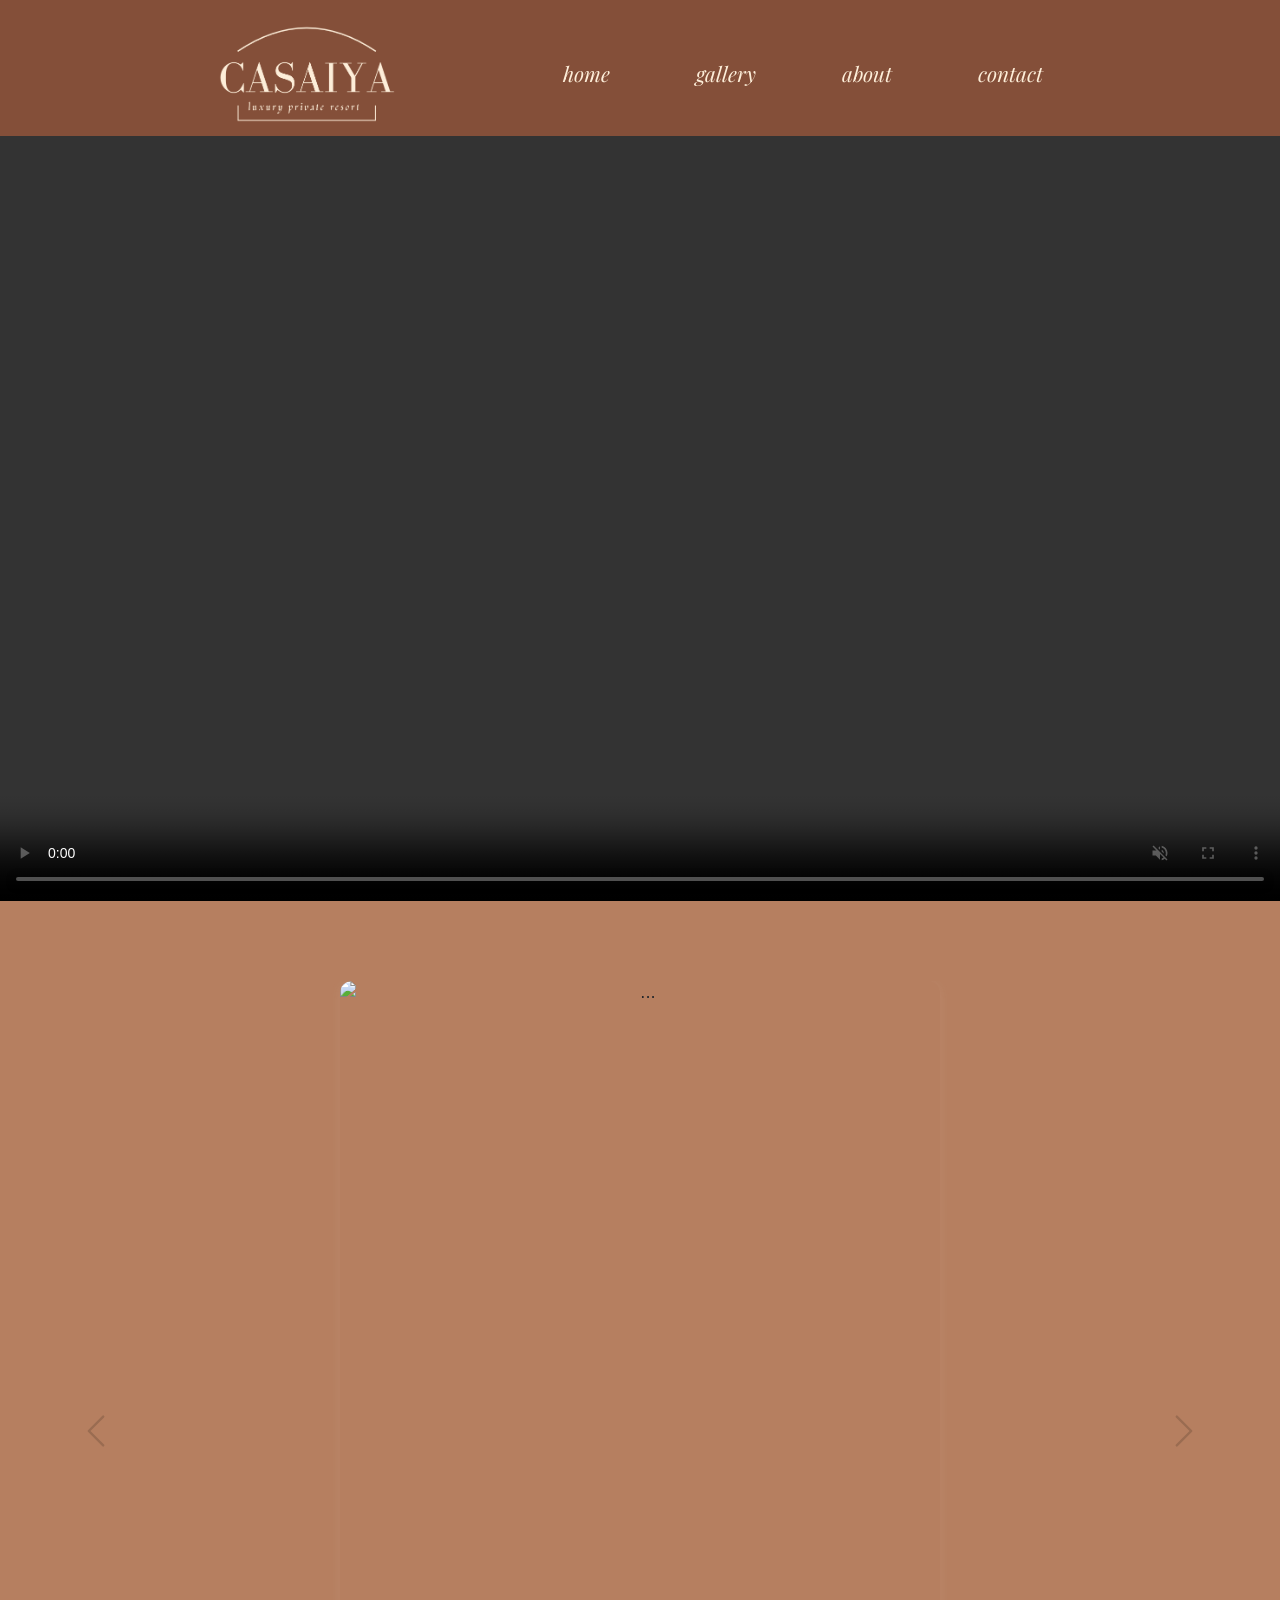
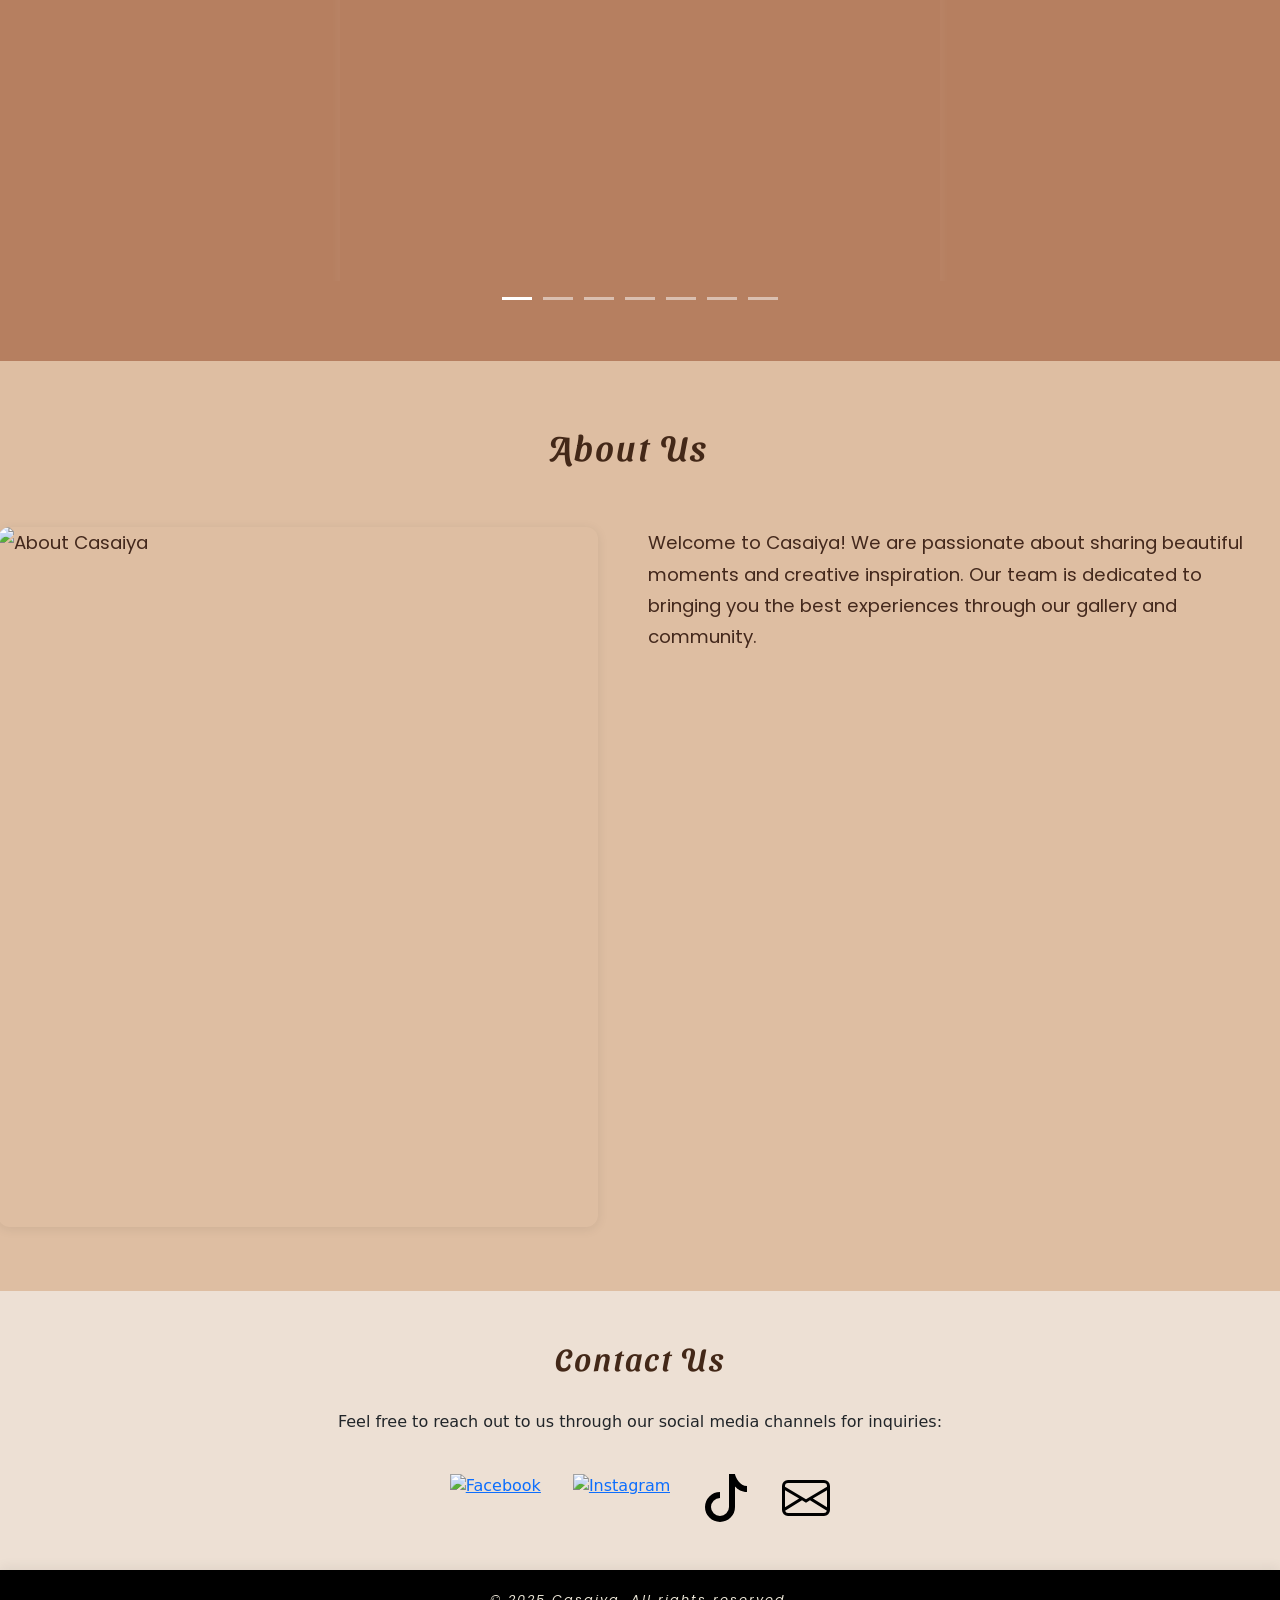
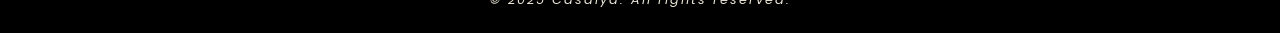
==== commit ef704a68: "Changed colors for better visibility" ====
--- a/index.html
+++ b/index.html
@@ -108,13 +108,19 @@
 
 <div id="contact-page" class="contact-section">
     <h2>Contact Us</h2>
-    <p>Feel free to reach out to us through our social media channels:</p>
+    <p>Feel free to reach out to us through our social media channels for inquiries:</p>
     <div class="contact-socials">
       <a href="https://www.facebook.com/profile.php?id=61568228956241" target="_blank" aria-label="Facebook" class="facebook">
         <img src="images/facebook.svg" alt="Facebook" >
       </a>
       <a href="https://www.instagram.com/casaiyaluxuryprivateresort/?fbclid=IwY2xjawMnxXhleHRuA2FlbQIxMABicmlkETFURUY4TUNhZVlNcGNkYWhHAR7ybrE1A1YaoeyJuvW2Lg4Zd8O9Famgaav0q1saAQ3AUXBCUp6Zi888wGavxw_aem_bG3O1yuO6DW0-eBzHjadtw#" target="_blank" aria-label="Instagram" class="instagram">
           <img src="images/instagram.svg" alt="Instagram">
+      </a>
+      <a href="https://www.tiktok.com/@casaiya.luxury.pr?fbclid=IwY2xjawMsSOxleHRuA2FlbQIxMABicmlkETF5aHd6UXh4b1hiZVJ1NGdTAR49GKVkTL8FU3MhByxAE38TznsKq0_048QkanZqGODV8a25i9GpkR7zmzOSpQ_aem_iSK3oBCilJGsk4KTERrBbQ" target="_blank" aria-label="TikTok" class="tiktok">
+          <img src="images/tiktok.svg" alt="TikTok">
+      </a>
+      <a href="mailto:casaiyaluxuryprivateresort@gmail.com" aria-label="Email" class="email">
+        <img src="images/envelope.svg" alt="Email">
       </a>
     </div>
 </div>
--- a/css/styles.css
+++ b/css/styles.css
@@ -63,7 +63,7 @@
 .nav-links li a:hover,
 .nav-links li a:focus {
     text-decoration: none;
-    color: #a48470;
+    color: #a17c68;
     text-underline-offset: 6px; /* Adjust the gap as needed */
 }
 
@@ -91,6 +91,7 @@
     cursor: pointer;
 }
 
+/* Hamburger Bars */
 .bar1, .bar2, .bar3{
     width: 35px;
     height: 2px; /* thinner bars */
@@ -135,7 +136,7 @@
     top: 100%; /* Directly below the hamburger-header */
     left: 0;
     width: 100vw;
-    background: #040202;
+    background: #2a1b15;
     box-shadow: 0 2px 8px rgba(0,0,0,0.08);
     z-index: 999;
     max-height: 0;
@@ -156,16 +157,21 @@
 }
 
 .menu-links .nav-links li a {
-    color: whitesmoke;
+    color: #eae5d6;
     background: none;
     font-size: 1.2rem;
     padding: 8px 0;
     text-align: right;
 }
 
+.menu-links .nav-links li {
+    position: relative;
+}
+
+
 .menu-links .nav-links li a:hover,
 .menu-links .nav-links li a:focus {
-    color: #c9b7aa;
+    color: #a17c68;
     background: none;
     font-size: 1.2rem;
     padding: 8px 0;
@@ -215,7 +221,7 @@
 #gallery-page {
     position: relative;
     padding: 80px 0 80px 0;
-    background-color: #ddb892;
+    background-color: #b67f60;
     text-align: center;
     margin-bottom: 0;
     width: auto;
@@ -282,23 +288,22 @@
 .carousel-control-prev-icon:hover,
 .carousel-control-next-icon:hover {
     opacity: 1; /* Fully visible on hover */
+    cursor: pointer;
 }
 
 .carousel-control-prev {
-    left: 5px; /* Closer to the image */
-    left: 400px !important;
+    left: 24px; /* Reasonable distance from the edge */
 }
 
 .carousel-control-next {
-    right: 5px; /* Closer to the image */
-    right: 400px !important;
+    right: 24px; /* Reasonable distance from the edge */
 }
 
 /* About Page */
 #about-page {
     margin-top: 0;
     width: 100%;
-    background: #ede0d4;
+    background: #debea2;
     padding: 64px 0;
 }
 
@@ -313,7 +318,7 @@
 
 #about-page h2 {
     font-size: 2.2em;
-    color: #513529;
+    color: #432818;
     margin-bottom: 20px;
     letter-spacing: 2px;
     font-family: "Sansita Swashed", system-ui;
@@ -335,7 +340,7 @@
 #about-page .about-image {
     width: 100%; 
     max-width: 600px;
-    height: 900px; 
+    height: 700px; 
     object-fit: cover;
     margin: 0 auto; 
     border-radius: 12px;
@@ -348,7 +353,7 @@
     font-family: "Poppins", sans-serif;
     font-weight: 400;
     font-style: normal;
-    color: black;
+    color: #43281c;
     font-size: 1.15em;
     line-height: 1.7;
     text-align: left;
@@ -363,10 +368,20 @@
 /* Contact Section */
 #contact-page {
     width: 100%;
-    background: whitesmoke;
+    background: #ede0d4;
     padding: 0;
     margin-bottom: 0 ;
     margin-top: 0 !important;
+}
+
+#contact-page .p{
+    font-family: "Poppins", sans-serif;
+    font-weight: 400;
+    font-style: normal;
+    color: #43281c;
+    font-size: 1.15em;
+    line-height: 1.7;
+    text-align: left;
 }
 
 #contact-page.contact-section {
@@ -383,7 +398,7 @@
 
 #contact-page h2 {
     font-size: 2em;
-    color: #513529;
+    color: #432818;
     margin-bottom: 32px;
     letter-spacing: 2px;
     font-family: "Sansita Swashed", system-ui;
@@ -415,14 +430,23 @@
 }
 
 .contact-socials a.instagram:hover img {
-    filter: invert(41%) sepia(86%) saturate(747%) hue-rotate(314deg) brightness(95%) contrast(92%);
-}
+    filter: invert(17%) sepia(100%) saturate(7500%) hue-rotate(0deg) brightness(95%) contrast(110%);
+}
+
+.contact-socials a.tiktok:hover img {
+  filter: invert(36%) sepia(95%) saturate(1200%) hue-rotate(95deg) brightness(90%) contrast(95%);
+}
+
+.contact-socials a.email:hover img {
+    filter: invert(50%) sepia(0%) saturate(0%) hue-rotate(0deg) brightness(95%) contrast(90%);
+}
+
 
 /* Footer */
 .footer {
     width: 100%;
     background: black;
-    color: whitesmoke;
+    color: #eae5d6;
     padding: 20px 0 24px 0;
     font-size: 1.1rem;
     letter-spacing: 1px;
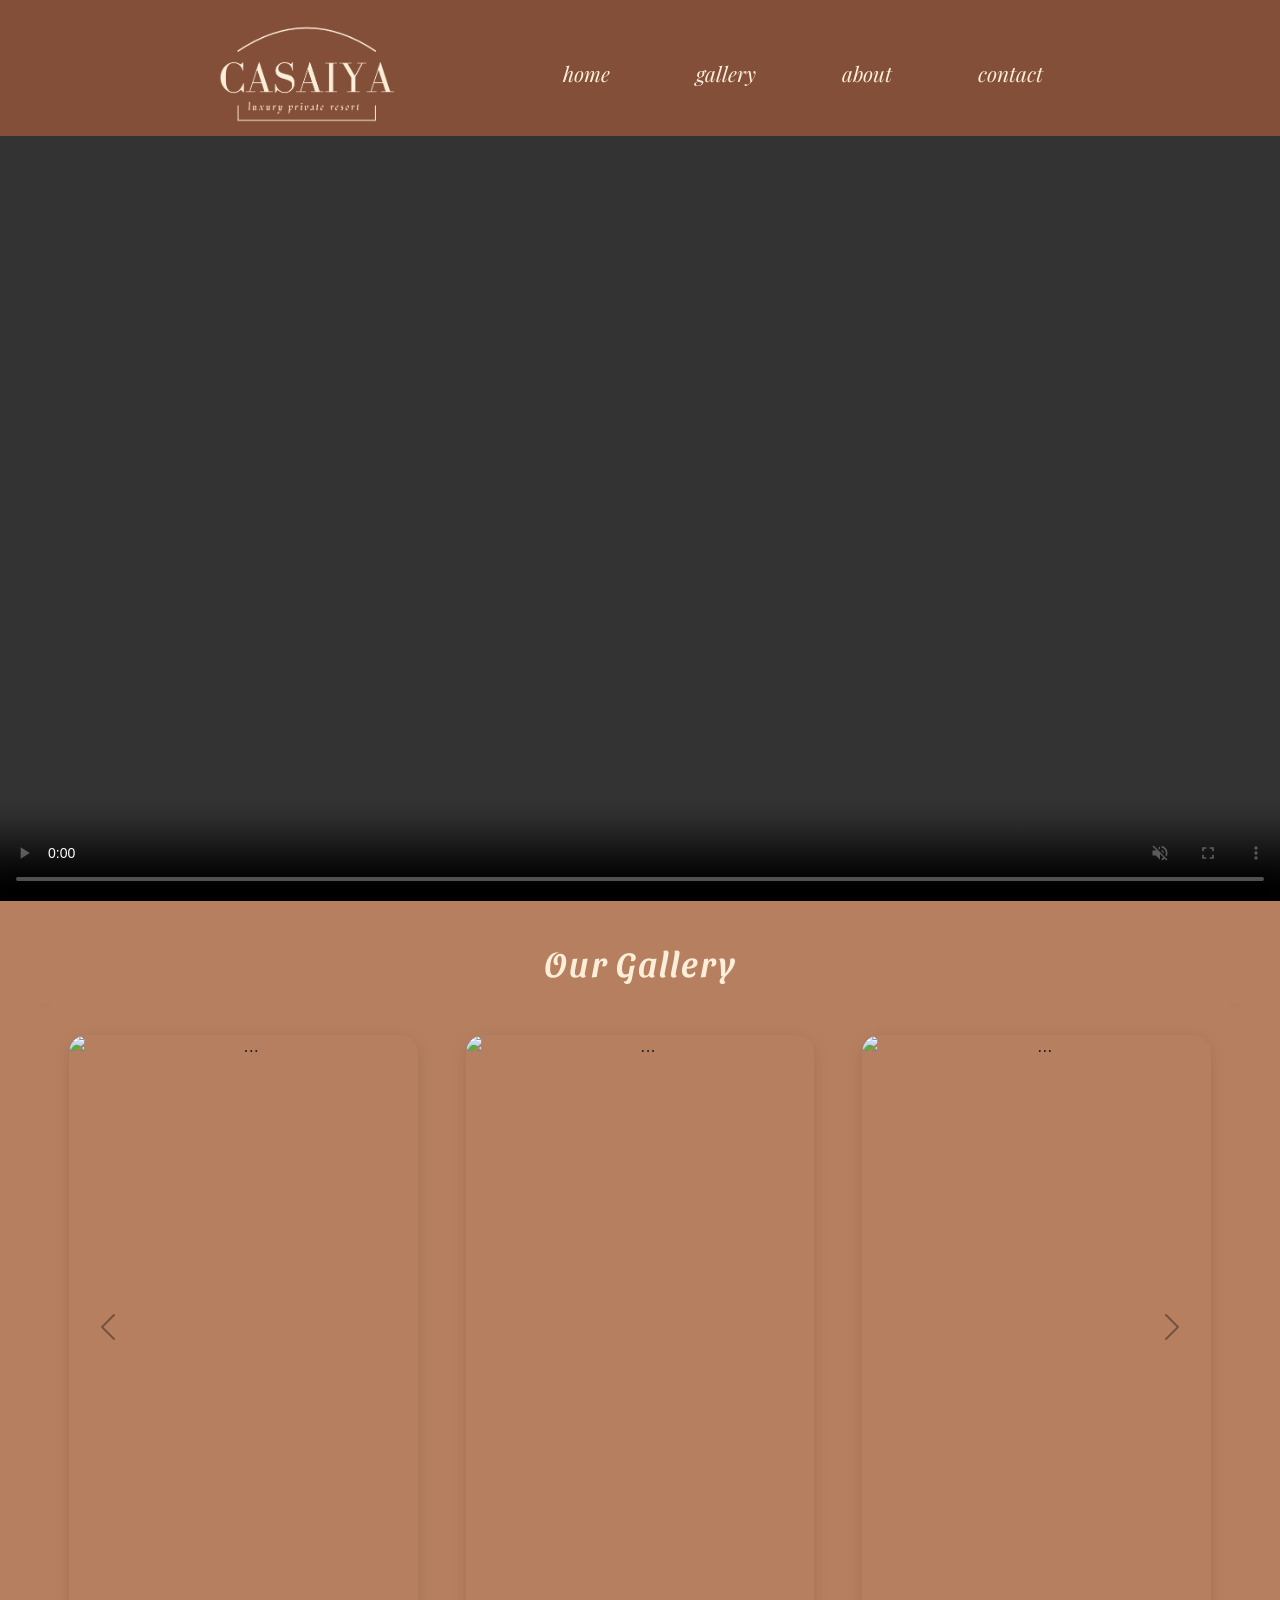
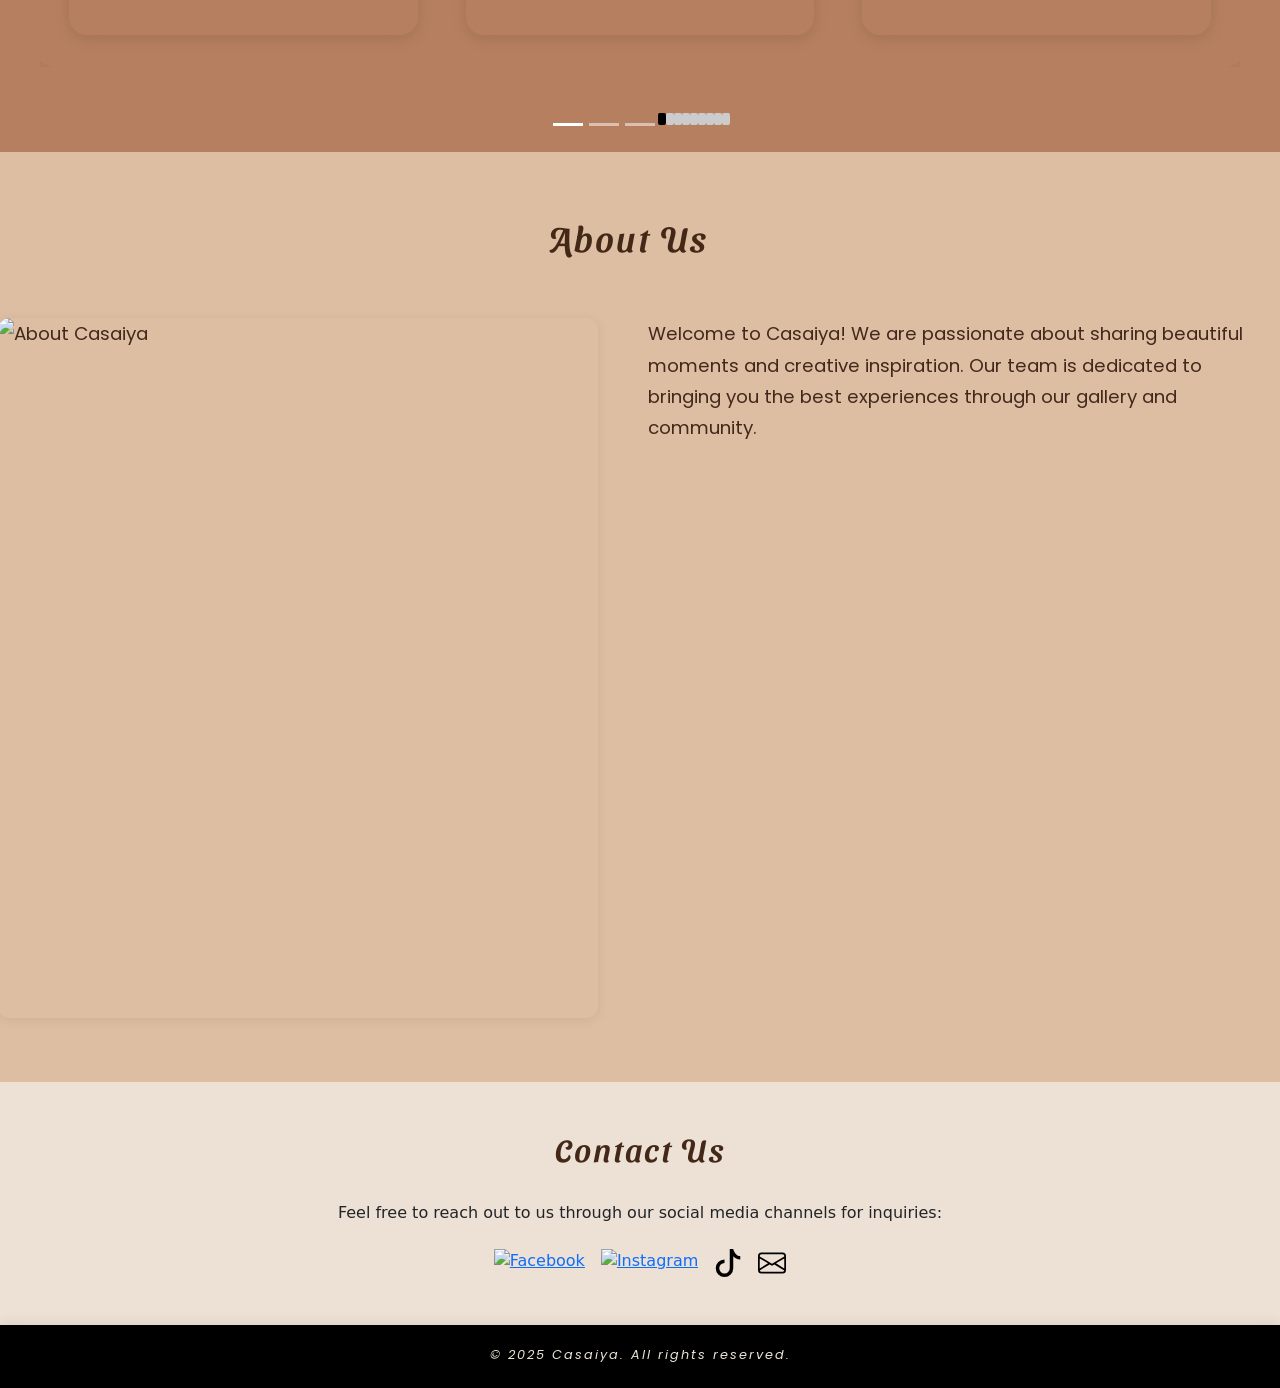
==== commit d35811f4: "Modified the colors, fonts, and mobile device preview" ====
--- a/index.html
+++ b/index.html
@@ -7,23 +7,24 @@
    <link rel="stylesheet" href="css/mediaquery.css">
    <link href="https://cdn.jsdelivr.net/npm/bootstrap@5.3.0-alpha1/dist/css/bootstrap.min.css" rel="stylesheet">
    <script src="https://cdn.jsdelivr.net/npm/bootstrap@5.3.8/dist/js/bootstrap.bundle.min.js" integrity="sha384-FKyoEForCGlyvwx9Hj09JcYn3nv7wiPVlz7YYwJrWVcXK/BmnVDxM+D2scQbITxI" crossorigin="anonymous"></script>
-    <title>Casaiya | Luxury Private Resort</title>
+   <title>Casaiya | Luxury Private Resort</title>
 </head>
 <body>
+<!-- This is the desktop navigation or larger screens -->
  <nav id="desktop-nav" class="main-header">
     <div class="logo">
-      <a href="main.html">
+      <a href="index.html">
         <img src="images/light_logo.png" alt="Casaiya Logo" class="logo-img">
       </a>
     </div>
     <ul class="nav-links">
-      <li><a href="index.html">home</a></li>
+      <li><a href="#home-page">home</a></li>
       <li><a href="#gallery-page">gallery</a></li>
       <li><a href="#about-page">about</a></li>
       <li><a href="#contact-page">contact</a></li>
     </ul>
   </nav>
-  
+<!-- This would only show in mobile or small screen -->
 <nav id="hamburger-nav">
     <div class="hamburger-header">
         <div class="logo">
@@ -44,56 +45,77 @@
         </ul>
     </div>
 </nav>
-
 <div id="home-page" class="home-section">
-    <video id="casaiya" controls controlsList="nodownload noremoteplayback noplaybackrate" autoplay muted loop>
+  <video id="casaiya" controls controlsList="nodownload noremoteplayback noplaybackrate" autoplay muted playsinline loop>
         <source src="videos/Casaiya_Final_Home.mp4" type="video/mp4">
     </video>
 </div>
-
-<div id="gallery-page" class="carousel slide">
-  <div class="carousel-indicators">
-    <button type="button" data-bs-target="#gallery-page" data-bs-slide-to="0" class="active" aria-current="true" aria-label="Slide 1"></button>
-    <button type="button" data-bs-target="#gallery-page" data-bs-slide-to="1" aria-label="Slide 2"></button>
-    <button type="button" data-bs-target="#gallery-page" data-bs-slide-to="2" aria-label="Slide 3"></button>
-    <button type="button" data-bs-target="#gallery-page" data-bs-slide-to="3" aria-label="Slide 4"></button>
-    <button type="button" data-bs-target="#gallery-page" data-bs-slide-to="4" aria-label="Slide 5"></button>
-    <button type="button" data-bs-target="#gallery-page" data-bs-slide-to="5" aria-label="Slide 6"></button>
-    <button type="button" data-bs-target="#gallery-page" data-bs-slide-to="6" aria-label="Slide 7"></button>
-  </div>
+<div id="gallery-page" class="carousel slide" data-bs-ride="carousel">
+  <h2> Our Gallery</h2>
   <div class="carousel-inner">
     <div class="carousel-item active">
-      <img src="images/4.jpg" class="d-block w-100" alt="...">
+      <div class="row justify-content-center gx-3">
+        <div class="col-md-4"><img src="images/4.jpg" class="card-img" alt="..."></div>
+        <div class="col-md-4"><img src="images/2.jpg" class="card-img" alt="..."></div>
+        <div class="col-md-4"><img src="images/6.jpg" class="card-img" alt="..."></div>
+      </div>
     </div>
     <div class="carousel-item">
-      <img src="images/2.jpg" class="d-block w-100" alt="...">
+      <div class="row justify-content-center gx-3">
+        <div class="col-md-4"><img src="images/7.jpg" class="card-img" alt="..."></div>
+        <div class="col-md-4"><img src="images/8.jpg" class="card-img" alt="..."></div>
+        <div class="col-md-4"><img src="images/16.jpg" class="card-img" alt="..."></div>
+      </div>
     </div>
     <div class="carousel-item">
-      <img src="images/6.jpg" class="d-block w-100" alt="...">
-    </div>
-     <div class="carousel-item">
-      <img src="images/7.jpg" class="d-block w-100" alt="...">
-    </div>
-     <div class="carousel-item">
-      <img src="images/8.jpg" class="d-block w-100" alt="...">
-    </div>
-     <div class="carousel-item">
-      <img src="images/16.jpg" class="d-block w-100" alt="...">
-    </div>
-    <div class="carousel-item">
-      <img src="images/17.jpg" class="d-block w-100" alt="...">
+      <div class="row justify-content-center gx-3">
+        <div class="col-md-4"><img src="images/17.jpg" class="card-img" alt="..."></div>
+        <div class="col-md-4"><img src="images/12.jpg" class="card-img" alt="..."></div>
+        <div class="col-md-4"><img src="images/3.jpg" class="card-img" alt="..."></div>
+      </div>
     </div>
   </div>
-  <button class="carousel-control-prev" type="button" data-bs-target="#gallery-page" data-bs-slide="prev">
-    <span class="carousel-control-prev-icon" aria-hidden="true"></span>
-    <span class="visually-hidden">Previous</span>
-  </button>
-  <button class="carousel-control-next" type="button" data-bs-target="#gallery-page" data-bs-slide="next">
-    <span class="carousel-control-next-icon" aria-hidden="true"></span>
-    <span class="visually-hidden">Next</span>
-  </button>
+  <!-- Indicators directly under images -->
+  <div class="carousel-indicators-wrapper">
+    <div class="carousel-indicators">
+      <button type="button" data-bs-target="#gallery-page" data-bs-slide-to="0" class="active"></button>
+      <button type="button" data-bs-target="#gallery-page" data-bs-slide-to="1"></button>
+      <button type="button" data-bs-target="#gallery-page" data-bs-slide-to="2"></button>
+    </div>
+  </div>
+  <!-- Controls below indicators -->
+  <div class="carousel-controls">
+    <button class="carousel-control-prev" type="button" data-bs-target="#gallery-page" data-bs-slide="prev">
+      <span class="carousel-control-prev-icon"></span>
+      <span class="visually-hidden">Previous</span>
+    </button>
+    <button class="carousel-control-next" type="button" data-bs-target="#gallery-page" data-bs-slide="next">
+      <span class="carousel-control-next-icon"></span>
+      <span class="visually-hidden">Next</span>
+    </button>
+  </div>
+</div>
+<!-- Mobile Gallery Section (visible only on mobile) -->
+ <div id="gallery-mobile" class="gallery-mobile-section">
+  <h2>Our Gallery</h2>
+  <div class="gallery-mobile-images">
+    <img src="images/4.jpg" alt="Gallery Image 1" class="gallery-mobile-img active">
+    <img src="images/2.jpg" alt="Gallery Image 2" class="gallery-mobile-img">
+    <img src="images/6.jpg" alt="Gallery Image 3" class="gallery-mobile-img">
+    <img src="images/7.jpg" alt="Gallery Image 4" class="gallery-mobile-img">
+    <img src="images/8.jpg" alt="Gallery Image 5" class="gallery-mobile-img">
+    <img src="images/16.jpg" alt="Gallery Image 6" class="gallery-mobile-img">
+    <img src="images/17.jpg" alt="Gallery Image 7" class="gallery-mobile-img">
+    <img src="images/12.jpg" alt="Gallery Image 8" class="gallery-mobile-img">
+    <img src="images/3.jpg" alt="Gallery Image 9" class="gallery-mobile-img">
+  </div>
+  <!-- Carousel indicators -->
+  <div class="carousel-indicators-wrapper">
+    <div class="carousel-indicators"></div>
+  </div>
 </div>
 
+<!-- About Page -->
 <div id="about-page" class="about-section">
   <div class="row">
     <h2> About Us</h2>
@@ -105,7 +127,7 @@
     </div>
   </div>
 </div>
-
+<!-- Contact Page -->
 <div id="contact-page" class="contact-section">
     <h2>Contact Us</h2>
     <p>Feel free to reach out to us through our social media channels for inquiries:</p>
@@ -124,11 +146,13 @@
       </a>
     </div>
 </div>
-
 <footer class="footer">
     <p>&copy; 2025 Casaiya. All rights reserved.</p>
 </footer>
+<footer class="footer-mobile">
+    <p>&copy; 2025 Casaiya. All rights reserved.</p>
+</footer>
+<script src="script.js"></script>
 
-<script src="script.js"></script>
 </body>
 </html>
--- a/css/styles.css
+++ b/css/styles.css
@@ -1,12 +1,28 @@
 /* Import Google Fonts */
 @import url('https://fonts.googleapis.com/css2?family=Birthstone&family=Courgette&family=Meddon&family=Oranienbaum&family=Playfair+Display:ital,wght@1,400..900&family=Poppins:ital,wght@0,100;0,200;0,300;0,400;0,500;0,600;0,700;0,800;0,900;1,100;1,200;1,300;1,400;1,500;1,600;1,700;1,800;1,900&family=Sansita+Swashed:wght@500&display=swap');
 
+@media screen and (min-width: 721px){
+  #gallery-mobile { display: none !important; }
+}
 /* General Styles */
 * {
   margin: 0;
   padding: 0;
   box-sizing: border-box;
 }
+
+.footer-mobile {
+  display: none;
+}
+
+#gallery-mobile {
+    display: none;
+}
+
+#gallery-mobile {
+    display: none;
+}
+
 
 html {
   scroll-behavior: smooth;
@@ -220,84 +236,174 @@
 /* Gallery Section */
 #gallery-page {
     position: relative;
-    padding: 80px 0 80px 0;
+    padding: 32px 0 80px 0;
     background-color: #b67f60;
     text-align: center;
     margin-bottom: 0;
     width: auto;
 }
+#gallery-page h2 {
+    font-size: 2.2em;
+    color: #fdeed9;
+    margin-bottom: 20px;
+    letter-spacing: 2px;
+    font-family: "Sansita Swashed", system-ui;
+    font-optical-sizing: auto;
+    font-weight: 500;
+    font-style: normal;
+    text-align: center;
+    margin-top: .5rem;
+}
 
 #gallery-page .carousel-inner {
     position: relative;
     width: 100%;
     max-width: 1200px;
     margin: 0 auto;
-    height: 900px; 
-} 
-
-#gallery-page .carousel-indicators {
-    position: absolute;
-    left: 35%;
-    transform: translateX(-50%);
-    bottom: 35px;
-    display: flex;
-    flex-direction: row;
-    gap: 5px;
+    height: auto;
+}
+
+#gallery-page .carousel-item .row {
+    display: flex;
     justify-content: center;
-    align-items: center;
-    width: auto;
-    z-index: 10;
-}
-.carousel-inner img {
-    width: 100%; 
-    max-width: 600px;
-    height: 1000px; 
+    gap: 32px;
+    padding: 32px 0;
+    border-radius: 24px;
+    box-shadow: 0 4px 24px rgba(0,0,0,0.07);
+}
+
+#gallery-page .carousel-item .col-md-4 {
+    flex: 0 0 30%;
+    max-width: 30%;
+    display: flex;
+    align-items: center;
+    justify-content: center;    
+}
+
+#gallery-page .card-img {
+    width: 100%;
+    max-width: 400px;
+    height: 600px;
     object-fit: cover;
-    margin: 0 auto; 
-    border-radius: 12px;
-    box-shadow: 0 2px 12px rgba(250, 246, 246, 0.08);
-}
-
-.carousel-indicators button {
-    background-color: #dfd7d7;
-}
-
+    border-radius: 18px;
+    box-shadow: 0 4px 16px rgba(0,0,0,0.10);
+    margin: 0 auto;
+    transition: transform 0.2s, box-shadow 0.2s;
+}
+
+/* Reset default positioning */
 .carousel-control-prev,
 .carousel-control-next {
-    position: absolute;
-    top: 50%;
-    background: rgba(255, 255, 255, 0.7);
-    border: none;
-    border-radius: 50%;
-    z-index: 3;
-    display: flex;
-    align-items: center;
-    justify-content: center;
-    opacity: 0.85;
-    transition: background 0.2s;
-}
-
+  position: static;        /* remove absolute positioning */
+  top: auto;
+  bottom: auto;
+  transform: none;
+  background: none;
+  border: none;
+  opacity: 0.8;
+  width: auto;
+  height: auto;
+  margin: 0 12px;
+}
+
+/* Icon styling */
 .carousel-control-prev-icon,
 .carousel-control-next-icon {
-    filter: invert(1);
-    transform: scale(1.2); /* Slightly enlarge the icons */
-    opacity: 0.3; 
-    transition: opacity 0.3s ease; 
+  filter: invert(1);
+  width: 2.5rem;
+  height: 2.5rem;
+  opacity: 0.7;
+  transition: opacity 0.3s ease, transform 0.3s ease;
 }
 
 .carousel-control-prev-icon:hover,
 .carousel-control-next-icon:hover {
-    opacity: 1; /* Fully visible on hover */
-    cursor: pointer;
-}
-
+  opacity: 1;
+  transform: scale(1.2);
+}
+
+/* Container for buttons under carousel */
+#gallery-page .carousel-controls {
+  display: flex;
+  justify-content: center;
+  align-items: center;
+  margin-top: 5px;
+  gap: 24px;
+}
+/* Positioning */
 .carousel-control-prev {
-    left: 24px; /* Reasonable distance from the edge */
-}
-
+    left: 24px;
+}
 .carousel-control-next {
-    right: 24px; /* Reasonable distance from the edge */
-}
+    right: 24px;
+}
+/* Footer container aligns buttons and indicators under images */
+.carousel-footer {
+    border-top: 1.5px solid #d6bfa7;
+    box-shadow: 0 -2px 8px rgba(132, 79, 57, 0.07);
+    display: static;
+    flex-direction: column;
+    align-items: center;
+    justify-content: center;
+    margin-top: auto;
+}
+
+/* Wrapper centers indicators*/
+.carousel-indicators-wrapper {
+  display: flex;
+  justify-content: center;
+  margin-top: 0;
+}
+
+/* Indicators styling */
+.carousel-indicators button {
+  width: 8px;
+  height: 12px;
+  border-radius: 20%;
+  background-color: #ccc;
+  border: none;
+  transition: background-color 0.3s;
+}
+
+.carousel-indicators .active {
+  background-color: #000;
+}
+
+.carousel-indicators button:hover {
+  background-color: #666;
+}
+
+/* Controls styling */
+.carousel-controls {
+  display: flex;
+  justify-content: center;
+  gap: 24px;
+  margin-top: 12px;
+}
+
+.carousel-control-prev,
+.carousel-control-next {
+  position: static; /* buttons flow naturally below indicators */
+  background: none;
+  border: none;
+  opacity: 0.8;
+}
+
+.carousel-control-prev-icon,
+.carousel-control-next-icon {
+  filter: invert(1);
+  width: 2.5rem;
+  height: 2.5rem;
+  transition: opacity 0.3s, transform 0.3s;
+}
+
+.carousel-control-prev-icon:hover,
+.carousel-control-next-icon:hover {
+  opacity: 1;
+  transform: scale(1.2);
+}
+
+
 
 /* About Page */
 #about-page {
@@ -341,7 +447,7 @@
     width: 100%; 
     max-width: 600px;
     height: 700px; 
-    object-fit: cover;
+    object-fit: fit;
     margin: 0 auto; 
     border-radius: 12px;
     box-shadow: 0 2px 12px rgba(0,0,0,0.08);
@@ -411,13 +517,13 @@
 .contact-socials {
    display: flex;
    justify-content: center;
-   gap: 2rem;
+   gap: 1rem;
 }
 
 .contact-socials a img {
-    margin-top: 1.5rem;
-    width: 48px;
-    height: 48px;
+    margin-top: .5rem;
+    width: 28px;
+    height: 28px;
     object-fit: contain;
     transition: filter 0.2s;
     background: none;
--- a/css/mediaquery.css
+++ b/css/mediaquery.css
@@ -1,10 +1,26 @@
 @media screen and (max-width: 720px){
-    #gallery-page .carousel-control-prev,
-    #gallery-page .carousel-control-next {
+    .footer-mobile {
+        display: block !important;
+        margin-bottom: 0;
+    }
+    .footer {
         display: none !important;
     }
-    html, body {
-      overflow-x: hidden;
+    /* Hide scroll bar on mobile */
+    body {
+        -ms-overflow-style: none;  /* IE and Edge */
+        scrollbar-width: none;     /* Firefox */
+    }
+    body::-webkit-scrollbar {
+        display: none;             /* Chrome, Safari, Opera */
+    }
+    /* Hide desktop gallery, show mobile gallery */
+    #gallery-mobile { display: block !important; }
+    #gallery-page { display: none !important; }
+    .footer { display: none;}
+
+    #gallery-page{
+        display: none !important;
     }
     #desktop-nav{
         display: none;
@@ -13,7 +29,7 @@
         display: block;
     }
     .logo-img {
-        height: 100px;
+        height: 50px !important;
     }
    .home-section {
         margin: 0 !important;
@@ -60,7 +76,7 @@
         line-height: 1.5;
         padding: 0 20px;
         width: 100%;              /* Allow full width for wrapping */
-        text-align: justify;
+        text-align: left;
         margin-left: 0.5rem;
         margin-right: auto;
         display: block;           /* Remove flex to avoid shrinking */
@@ -71,49 +87,113 @@
     }
     #contact-page.contact-section {
         padding: 16px 4px;
-        margin: 0 auto 0 auto;
+        margin: 0;
+        text-align: left;
+        overflow-wrap: break-word;
     }
     #contact-page h2 {
-        margin-top: 1rem;
+        margin-top: .5rem;
         font-size: 1.2em;
+        margin-bottom: 1rem;
     }
     .contact-socials {
         gap: 1rem;
     }
     .contact-socials a img {
-        width: 36px;
-        height: 36px;
+        width: 25px;
+        height: 25px;
         margin-bottom: 1rem;
     }
-    .footer {
-        padding: 16px 0 12px 0;
-        font-size: 0.8rem;
-        margin-top: 0;
-    }
-    .footer p {
-        font-size: 0.7rem;
-    }
-    #gallery-page{
-        position: relative;
-        padding: 8px 0 8px 0 !important;
-        text-align: center;
-        margin-bottom: 0 !important;
-        width: auto;
-        height: 600px;
-    }
-    #gallery-page .carousel-inner img {
-        margin-top: 1rem !important;
-        max-width: 400px !important;
-        height: auto !important;
-        object-fit: contain !important;
-        border-radius: 8px !important;
-        margin-left: auto !important;
-        margin-right: auto !important;
-        margin-bottom: 8px !important;
-        display: block;
+    
+    
+  /* Mobile Gallery Section Styles */
+    .gallery-mobile-section {
+    text-align: center;
+    padding: 20px 0;
+    background-color: #b67f60;
+    margin-bottom: 0;
     }
 
+    .gallery-mobile-section h2 {
+    font-size: 1.3em;
+    margin-bottom: 16px;
+    margin-top: 0rem;
+    color: #fdeed9;
+    margin-bottom: 20px;
+    letter-spacing: 2px;
+    font-family: "Sansita Swashed", system-ui;
+    font-weight: 500;
+    }
 
-   
-}
+    .gallery-mobile-images {
+    position: relative;
+    overflow: hidden;
+    max-width: 350px;
+    height: 600px;
+    margin: 0 auto;
+    }
 
+    .gallery-mobile-img {
+    position: absolute;
+    top: 0;
+    left: 0;
+    width: 100%;
+    height: 100%;
+    object-fit: cover;
+    border-radius: 18px;
+    box-shadow: 0 4px 16px rgba(0,0,0,0.1);
+    opacity: 0;
+    transition: opacity 0.5s ease-in-out;
+    }
+
+    .gallery-mobile-img.active {
+    opacity: 1;
+    z-index: 1;
+    }
+
+    .carousel-indicators-wrapper {
+    display: flex;
+    justify-content: center;
+    margin-top: 12px;
+    }
+
+    .carousel-indicators button {
+    width: 10px;
+    height: 10px;
+    border-radius: 50%;
+    background-color: #ccc;
+    border: none;
+    margin: 0 4px;
+    transition: background-color 0.3s;
+    cursor: pointer;
+    }
+
+    .carousel-indicators button.active {
+    background-color: #000;
+    }
+
+    .carousel-indicators button:hover {
+    background-color: #666;
+    }
+
+    .footer-mobile {
+        width: 100%;
+        background: black;
+        color: #eae5d6;
+        padding: 10px 0 14px 0;
+        font-size: 1.1rem;
+        letter-spacing: 1px;
+        margin-top: 0;
+        box-shadow: 0 -2px 12px rgba(0,0,0,0.07)
+    }
+    .footer-mobile p {
+        margin: 0;
+        font-family: "Poppins", sans-serif;
+        font-weight: 400;
+        font-style: italic;
+        font-size: .5rem;
+        letter-spacing: 2px;
+        text-align: center;
+    }
+
+}
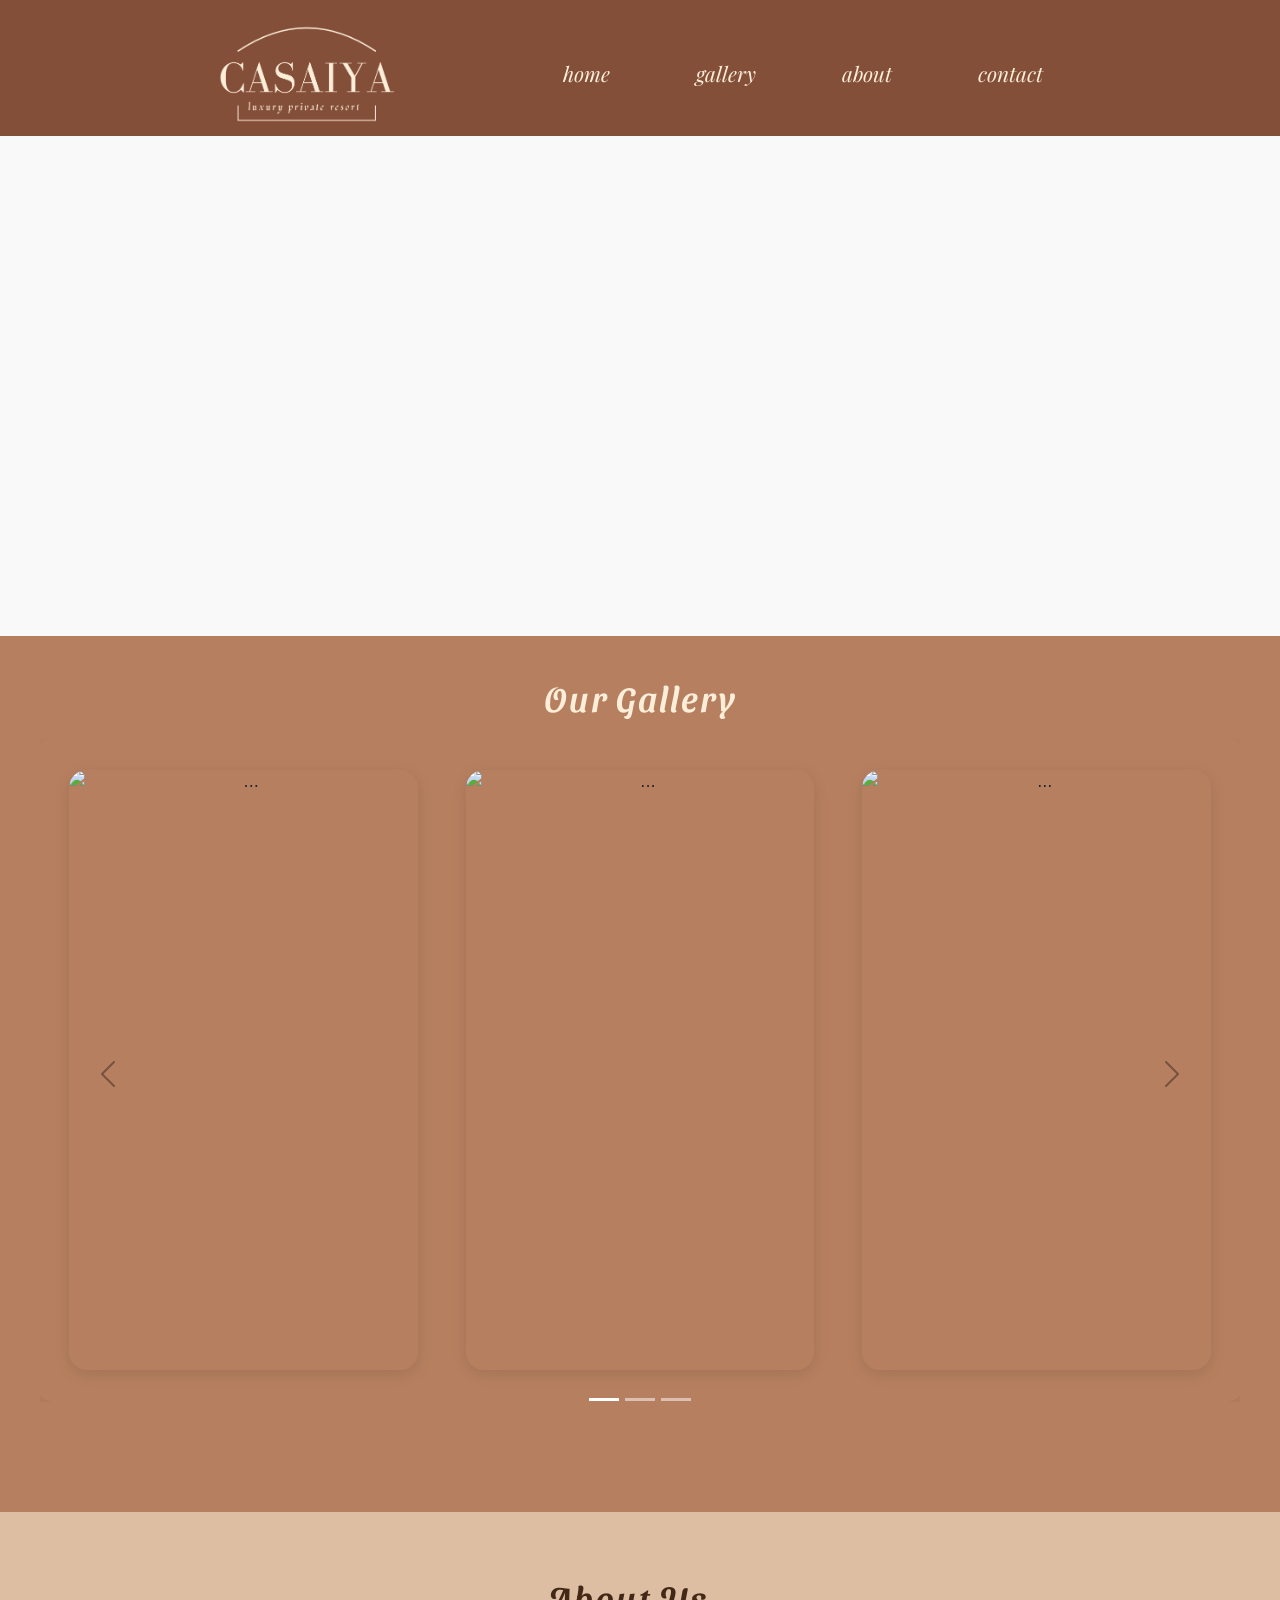
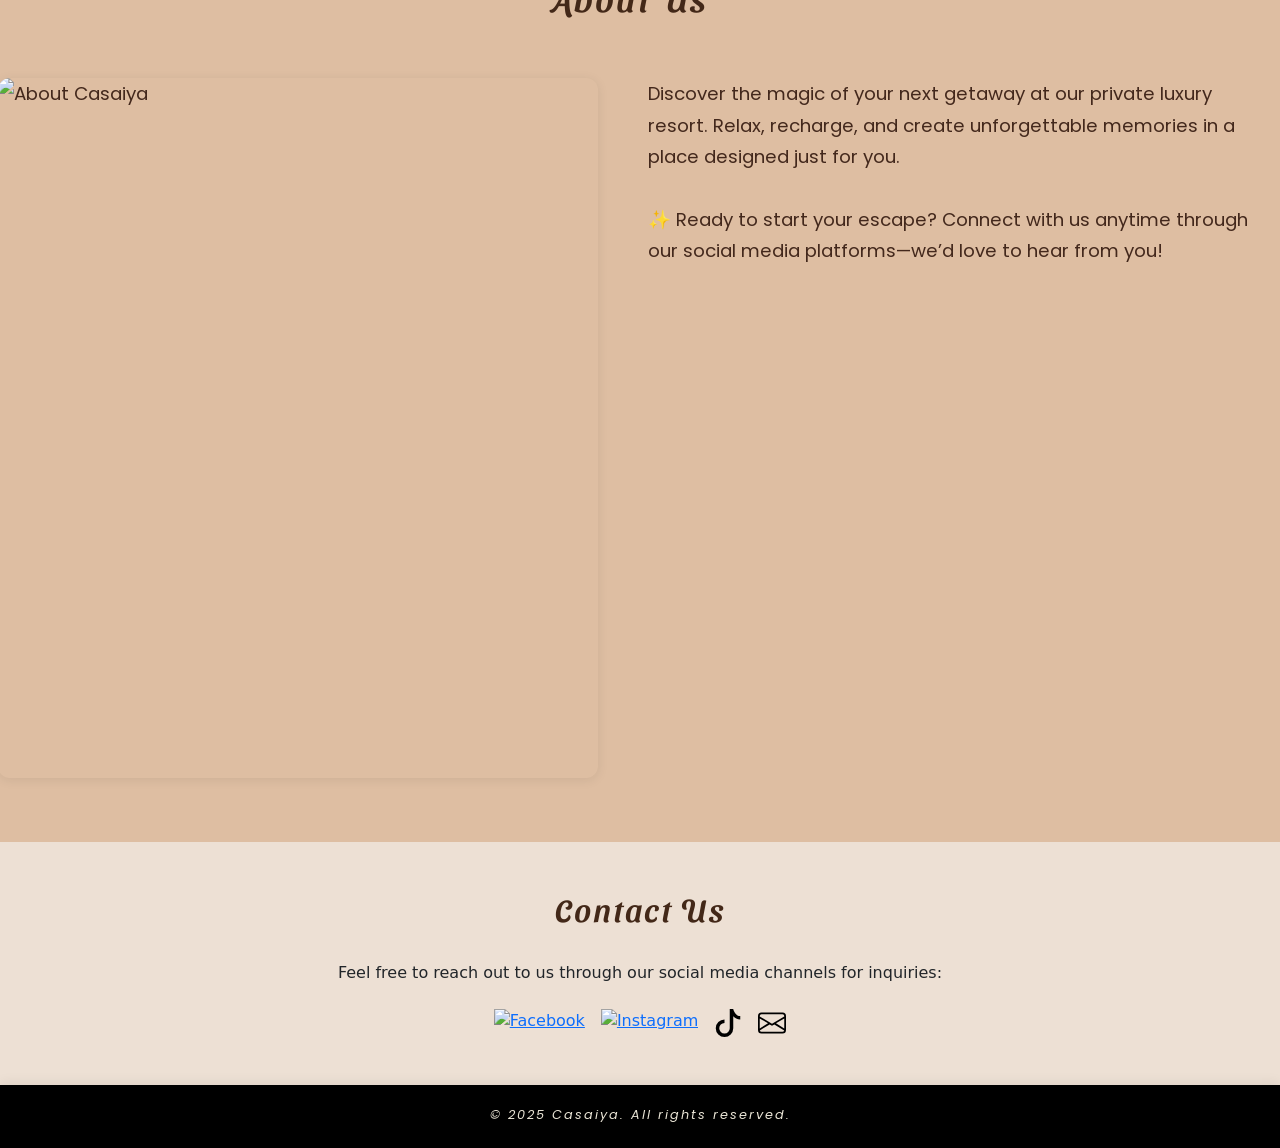
==== commit 3aa6168a: "Added Description and Revised the README" ====
--- a/index.html
+++ b/index.html
@@ -13,7 +13,7 @@
 <!-- This is the desktop navigation or larger screens -->
  <nav id="desktop-nav" class="main-header">
     <div class="logo">
-      <a href="index.html">
+      <a href="/">
         <img src="images/light_logo.png" alt="Casaiya Logo" class="logo-img">
       </a>
     </div>
@@ -45,11 +45,20 @@
         </ul>
     </div>
 </nav>
+<!-- Home Page Section -->
 <div id="home-page" class="home-section">
-  <video id="casaiya" controls controlsList="nodownload noremoteplayback noplaybackrate" autoplay muted playsinline loop>
-        <source src="videos/Casaiya_Final_Home.mp4" type="video/mp4">
-    </video>
+  <iframe 
+    id="casaiya" 
+    width="100%" 
+    height="500" 
+    src="https://www.youtube.com/embed/PoTOX7EFgMo" 
+    title="YouTube video player" 
+    frameborder="0" 
+    allow="accelerometer; autoplay; clipboard-write; encrypted-media; gyroscope; picture-in-picture" 
+    allowfullscreen>
+  </iframe>
 </div>
+<!-- Gallery Page Section -->
 <div id="gallery-page" class="carousel slide" data-bs-ride="carousel">
   <h2> Our Gallery</h2>
   <div class="carousel-inner">
@@ -123,7 +132,10 @@
       <img src="images/18.jpg" alt="About Casaiya" class="about-image">
     </div>
     <div class="col">
-      Welcome to Casaiya! We are passionate about sharing beautiful moments and creative inspiration. Our team is dedicated to bringing you the best experiences through our gallery and community.
+      Discover the magic of your next getaway at our private luxury resort. Relax, recharge, 
+      and create unforgettable memories in a place designed just for you. <br> <br>
+      ✨ Ready to start your escape? Connect with us anytime through our social media platforms—we’d 
+      love to hear from you!  
     </div>
   </div>
 </div>
--- a/css/styles.css
+++ b/css/styles.css
@@ -15,13 +15,7 @@
   display: none;
 }
 
-#gallery-mobile {
-    display: none;
-}
-
-#gallery-mobile {
-    display: none;
-}
+
 
 
 html {
@@ -90,7 +84,7 @@
     background: #844f39 ;
     position: sticky;
     top: 0;
-    z-index: 101;
+    z-index: 10;
 }
 
 .hamburger-header {
@@ -109,7 +103,7 @@
 
 /* Hamburger Bars */
 .bar1, .bar2, .bar3{
-    width: 35px;
+    width: 25px;
     height: 2px; /* thinner bars */
     background-color: #fdeed9;
     margin: 6px 0;
@@ -175,7 +169,7 @@
 .menu-links .nav-links li a {
     color: #eae5d6;
     background: none;
-    font-size: 1.2rem;
+    font-size: 0.8rem;
     padding: 8px 0;
     text-align: right;
 }
@@ -189,7 +183,7 @@
 .menu-links .nav-links li a:focus {
     color: #a17c68;
     background: none;
-    font-size: 1.2rem;
+    font-size: 1rem;
     padding: 8px 0;
     text-align: right;
     text-underline-offset: 6px;
@@ -242,6 +236,7 @@
     margin-bottom: 0;
     width: auto;
 }
+
 #gallery-page h2 {
     font-size: 2.2em;
     color: #fdeed9;
@@ -350,19 +345,27 @@
 
 /* Wrapper centers indicators*/
 .carousel-indicators-wrapper {
-  display: flex;
-  justify-content: center;
-  margin-top: 0;
+    display: flex;
+    justify-content: center;
+    align-items: flex-start;
+    margin-top: 25px;  /* Space above indicators */
+    margin-bottom: 0;
+    position: relative;
 }
 
 /* Indicators styling */
 .carousel-indicators button {
-  width: 8px;
-  height: 12px;
-  border-radius: 20%;
-  background-color: #ccc;
-  border: none;
-  transition: background-color 0.3s;
+    width: 12px;
+    height: 12px;
+    border-radius: 20%;
+    background-color: #ccc;
+    border: none;
+    transition: background-color 0.3s;
+}
+
+/* Hide extra tiny indicators if present */
+.carousel-indicators button:not([data-bs-slide-to]) {
+    display: none !important;
 }
 
 .carousel-indicators .active {
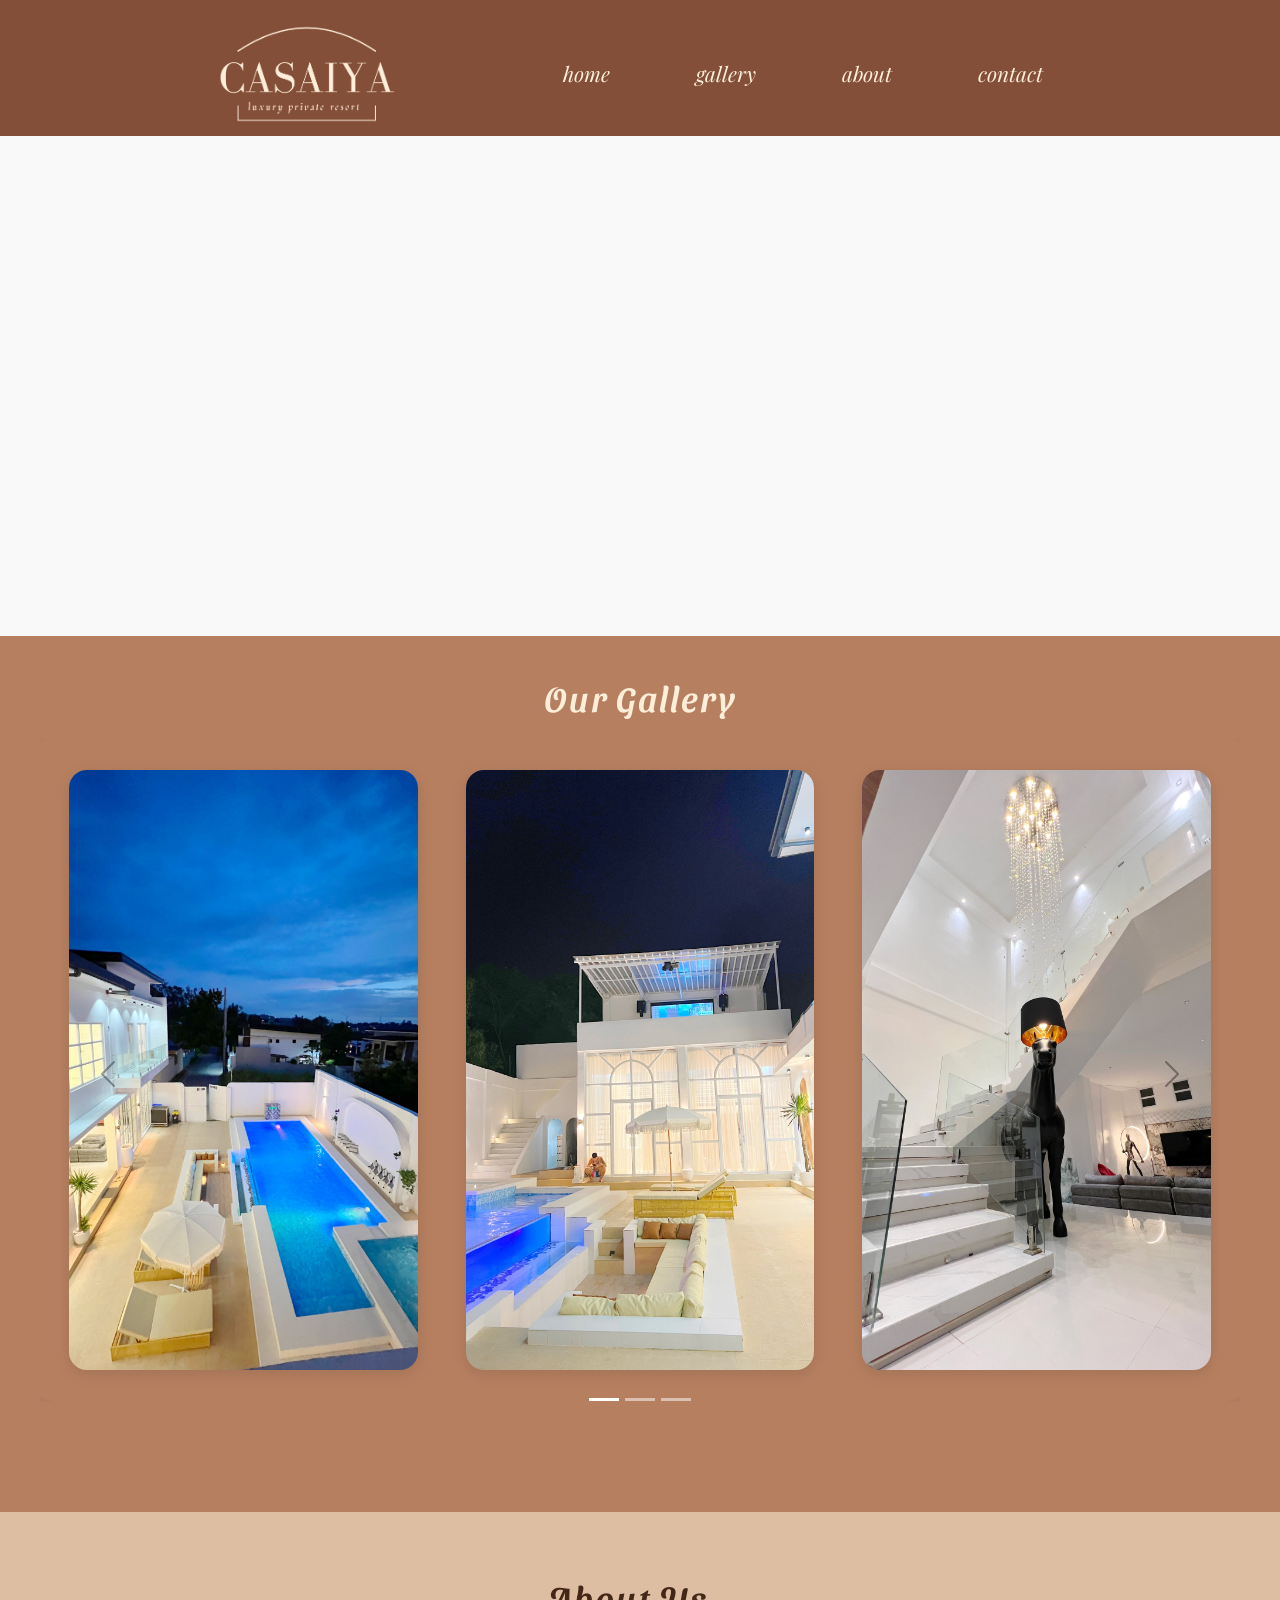
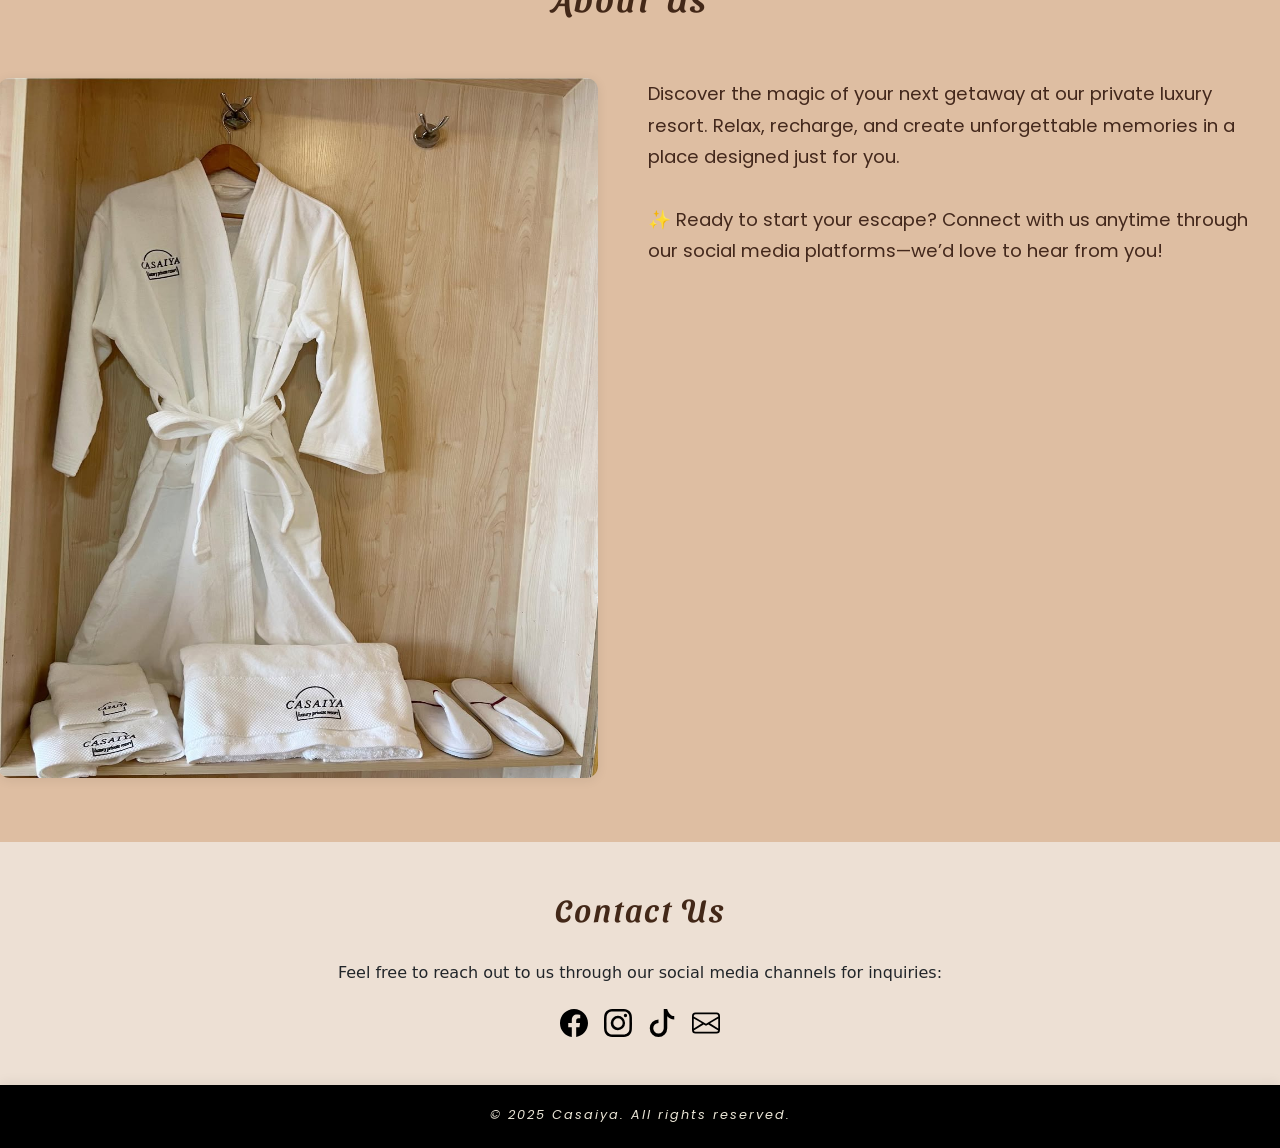
==== commit e19e1e41: "Update index.html" ====
--- a/index.html
+++ b/index.html
@@ -13,7 +13,7 @@
 <!-- This is the desktop navigation or larger screens -->
  <nav id="desktop-nav" class="main-header">
     <div class="logo">
-      <a href="/">
+      <a href="index.html">
         <img src="images/light_logo.png" alt="Casaiya Logo" class="logo-img">
       </a>
     </div>
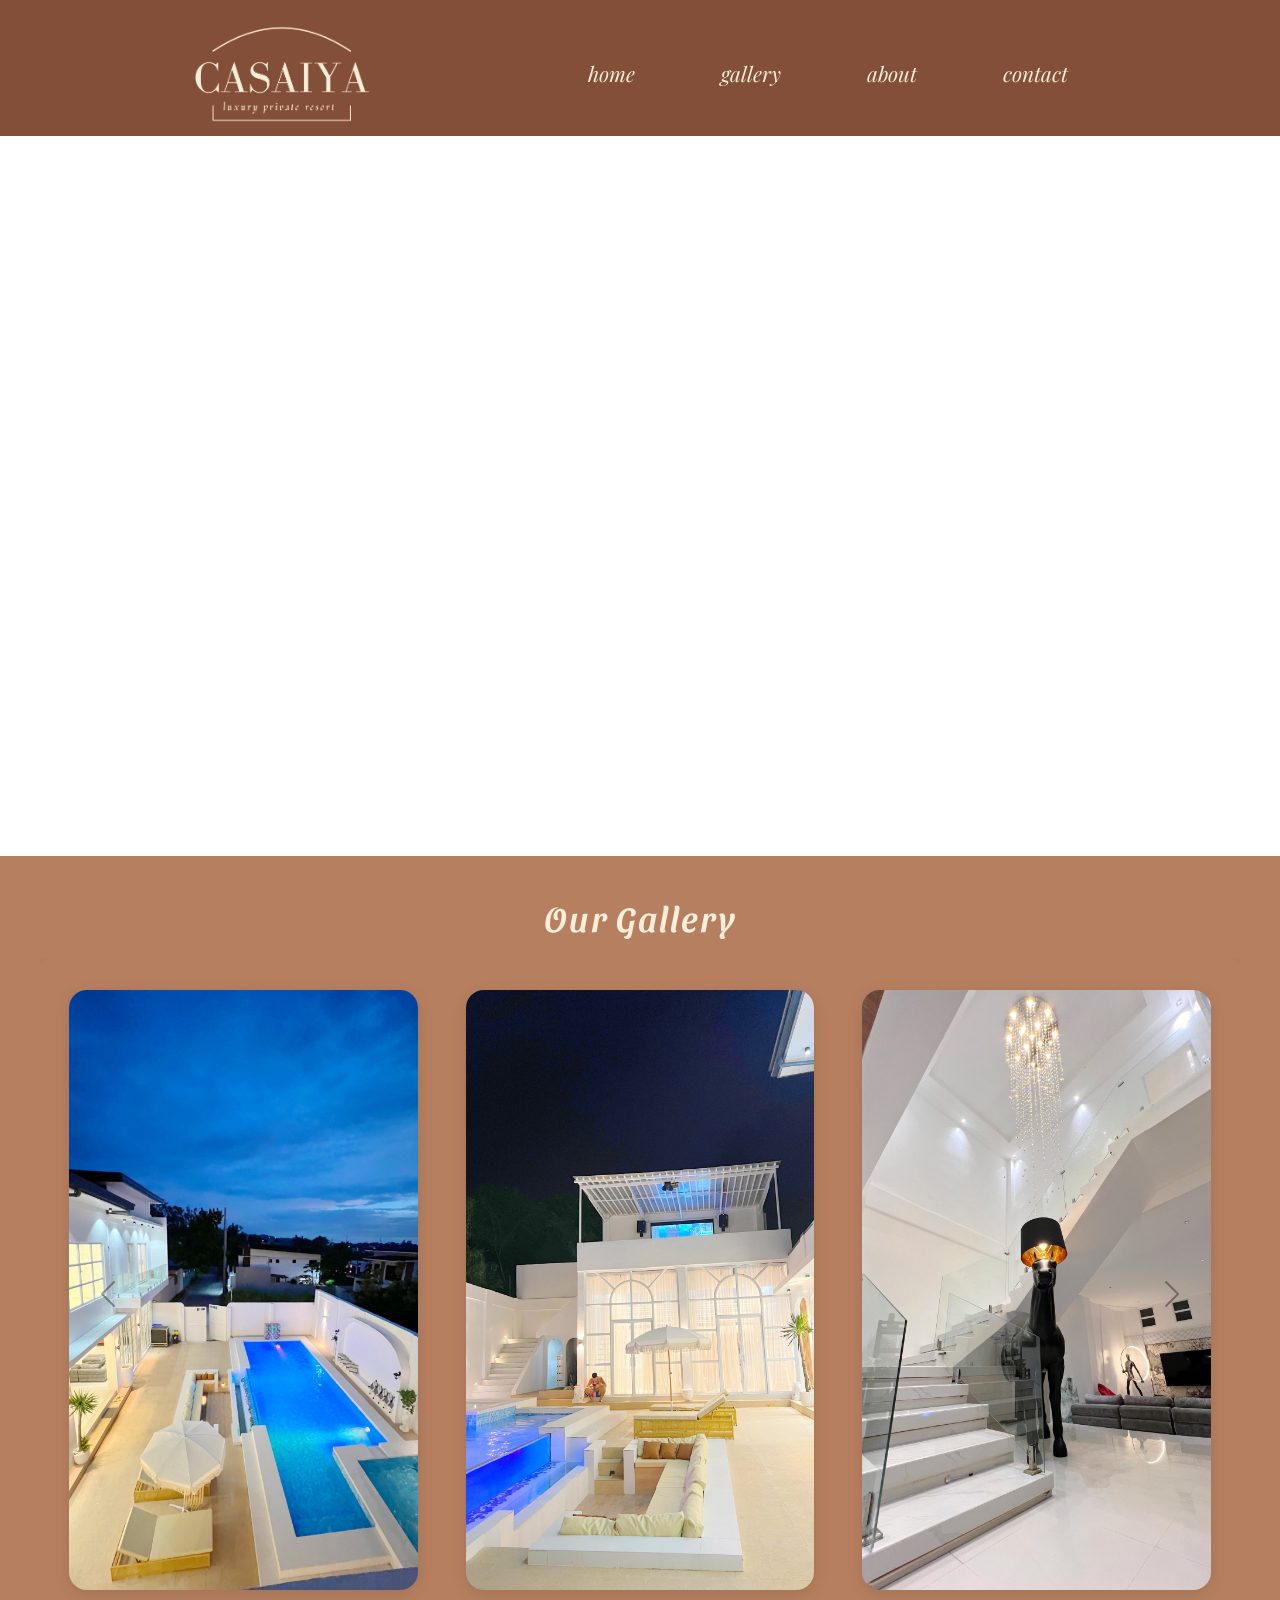
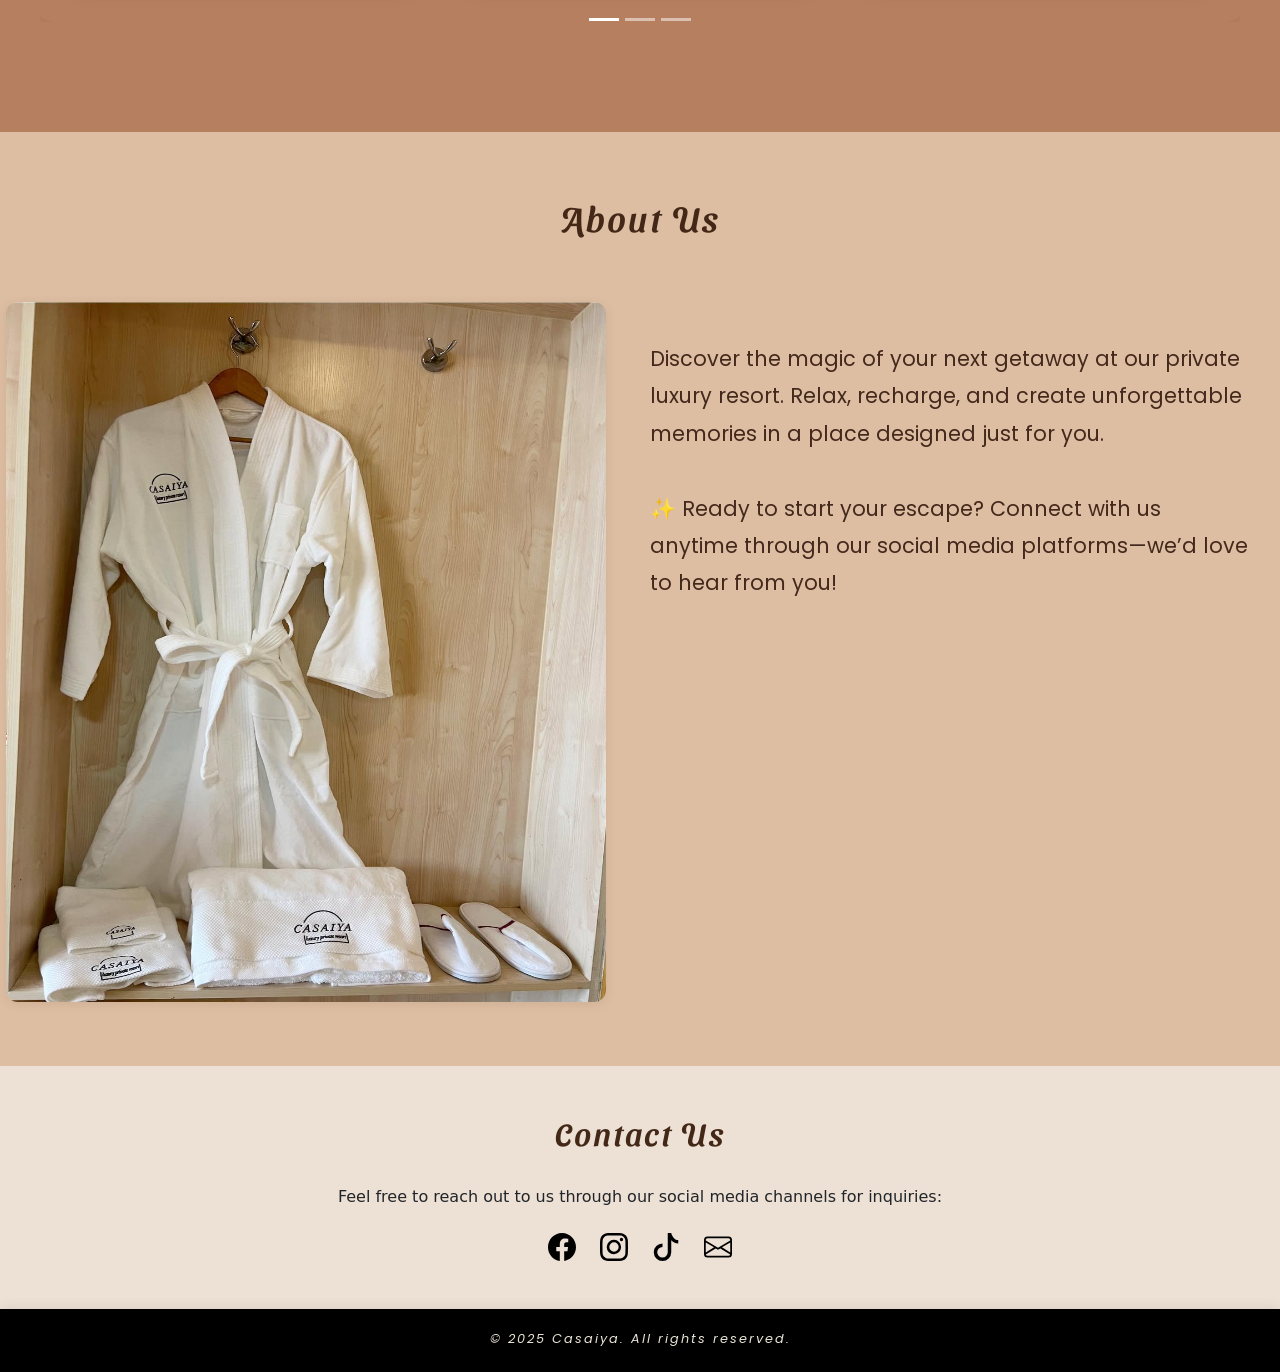
==== commit 595f24ba: "Updates HTML structure and CSS Restructured the about page for the content and CSS design" ====
--- a/index.html
+++ b/index.html
@@ -13,9 +13,7 @@
 <!-- This is the desktop navigation or larger screens -->
  <nav id="desktop-nav" class="main-header">
     <div class="logo">
-      <a href="index.html">
-        <img src="images/light_logo.png" alt="Casaiya Logo" class="logo-img">
-      </a>
+        <img src="images/light_logo.png" alt="Casaiya Logo" class="logo-img"
     </div>
     <ul class="nav-links">
       <li><a href="#home-page">home</a></li>
@@ -126,16 +124,18 @@
 
 <!-- About Page -->
 <div id="about-page" class="about-section">
+  <h2>About Us</h2>
   <div class="row">
-    <h2> About Us</h2>
     <div class="col">
       <img src="images/18.jpg" alt="About Casaiya" class="about-image">
     </div>
     <div class="col">
-      Discover the magic of your next getaway at our private luxury resort. Relax, recharge, 
-      and create unforgettable memories in a place designed just for you. <br> <br>
-      ✨ Ready to start your escape? Connect with us anytime through our social media platforms—we’d 
-      love to hear from you!  
+      <div class="about-content">
+        <br>Discover the magic of your next getaway at our private luxury resort. Relax, recharge, 
+        and create unforgettable memories in a place designed just for you. <br> <br>
+        ✨ Ready to start your escape? Connect with us anytime through our social media platforms—we’d 
+        love to hear from you!
+      </div>
     </div>
   </div>
 </div>
--- a/css/styles.css
+++ b/css/styles.css
@@ -4,6 +4,7 @@
 @media screen and (min-width: 721px){
   #gallery-mobile { display: none !important; }
 }
+
 /* General Styles */
 * {
   margin: 0;
@@ -15,17 +16,14 @@
   display: none;
 }
 
-
-
-
 html {
   scroll-behavior: smooth;
+  overflow-x: hidden;
 }
 
 main{
   flex: 1; /* Allow main to grow and fill available space */
 }
-
 
 /* Desktop Nav */
 #desktop-nav {
@@ -43,6 +41,7 @@
 .logo {
     display: flex;
     align-items: center;
+    gap: 200px;
 }
 
 .logo-img {
@@ -178,17 +177,6 @@
     position: relative;
 }
 
-
-.menu-links .nav-links li a:hover,
-.menu-links .nav-links li a:focus {
-    color: #a17c68;
-    background: none;
-    font-size: 1rem;
-    padding: 8px 0;
-    text-align: right;
-    text-underline-offset: 6px;
-}
-
 .hide-nav {
     transform: translateY(-120px); /* Move nav out of view */
     transition: transform 0.4s cubic-bezier(.4,0,.2,1);
@@ -199,32 +187,22 @@
     transition: transform 0.4s cubic-bezier(.4,0,.2,1);
 }
 
-/* Video Section */
-video::-webkit-media-controls-playback-rate { 
-    display: none !important;
-}
-
-/* this hides the fullscreen button on the video controls 
-video::-webkit-media-controls-fullscreen-button {
-    display: none !important;
-}
-*/
-
-.home-section {
-    display: flex;
-    justify-content: center;
-    align-items: center;
-    padding: 0;
-    background: #f9f9f9;
-    width: 100%;
-    box-sizing: border-box;
-}
-
-.home-section video {
-    width: 100%;         
-    height: 85vh;       
-    object-fit: cover;
-    background: #000;
+/* Home Page Styles */
+#home-page {
+    padding: 0 ;
+    margin: 0 ;
+    margin-top: 0;
+    margin-bottom: 0 !important; /* Remove bottom margin */
+    position: relative; /* Ensure proper positioning */
+}
+#home-page iframe {
+    width: 100%; 
+    max-width: 1800px; 
+    height: auto; /* Maintain aspect ratio */
+    aspect-ratio: 16/9; /* Ensure the video maintains a 16:9 aspect ratio */
+    margin: 0 auto; /* Center the video */
+    display: block; 
+    margin-bottom: 0 !important;
 }
 
 /* Gallery Section */
@@ -289,7 +267,7 @@
 /* Reset default positioning */
 .carousel-control-prev,
 .carousel-control-next {
-  position: static;        /* remove absolute positioning */
+  position: static;        
   top: auto;
   bottom: auto;
   transform: none;
@@ -413,7 +391,7 @@
     margin-top: 0;
     width: 100%;
     background: #debea2;
-    padding: 64px 0;
+    padding: 64px 16px;
 }
 
 #about-page .about-section {
@@ -436,6 +414,7 @@
     font-style: normal;
     text-align: center;
     margin-top: 0;
+    margin-bottom: 4rem; /* distance between the heading and the columns */
 }
 
 #about-page .row {
@@ -474,6 +453,13 @@
     white-space: normal;
 }
 
+#about-page .about-content {
+    font-size: 1.3rem; 
+    line-height: 1.8; /* Improve line spacing */
+    text-align: left; 
+    max-width: 600px; /* Limit the width of the text */
+    margin: 0 auto; 
+}
 /* Contact Section */
 #contact-page {
     width: 100%;
@@ -488,8 +474,8 @@
     font-weight: 400;
     font-style: normal;
     color: #43281c;
-    font-size: 1.15em;
-    line-height: 1.7;
+    font-size: 1.3rem;
+    line-height: 1.7rem;
     text-align: left;
 }
 
@@ -506,7 +492,7 @@
 }
 
 #contact-page h2 {
-    font-size: 2em;
+    font-size: 2rem;
     color: #432818;
     margin-bottom: 32px;
     letter-spacing: 2px;
@@ -520,7 +506,7 @@
 .contact-socials {
    display: flex;
    justify-content: center;
-   gap: 1rem;
+   gap: 1.5rem;
 }
 
 .contact-socials a img {
--- a/css/mediaquery.css
+++ b/css/mediaquery.css
@@ -10,6 +10,7 @@
     body {
         -ms-overflow-style: none;  /* IE and Edge */
         scrollbar-width: none;     /* Firefox */
+        overflow-x: hidden;        /* Prevent horizontal scrolling */
     }
     body::-webkit-scrollbar {
         display: none;             /* Chrome, Safari, Opera */
@@ -31,60 +32,66 @@
     .logo-img {
         height: 50px !important;
     }
-   .home-section {
-        margin: 0 !important;
-        padding: 0 !important;
-        height: auto !important;
-        min-height: 0 !important;
-        margin-top: 0;;
-    }
-    .home-section video {
-        display: block;
-        width: 100vw !important;
-        height: auto !important;
-        max-width: 100vw !important;
-        object-fit: cover;
-        margin: 0 !important;
-        padding: 0 !important;
-        position: relative;
-        top: 0 !important;
-    }
-    #about-page.about-section {
-        padding: 0 !important;
-        margin: 0 !important;
-        margin-top: 0
-    }
+    /* Home Page Styles */
+    #home-page {
+        padding: 0 ;
+        margin: 0 ;
+        margin-top: 0;
+        margin-bottom: 0 !important; /* Remove bottom margin */
+        position: relative; 
+    }
+    #home-page iframe {
+        width: 100%;
+        max-width: 100%; 
+        height: auto; 
+        aspect-ratio: 16/9; /* Ensure the video maintains a 16:9 aspect ratio */
+        margin: 0 auto; /* Center the video */
+        display: block; 
+        margin-bottom: 0 !important;
+        min-height: 300px; 
+    }
+     #about-page.about-section {
+        padding: 16px 8px !important;
+        margin: 0 auto !important; 
+        text-align: center !important; 
+    }
+
     #about-page .row {
-        flex-direction: column;
-        gap: 16px;
+        flex-direction: column !important; /* Stack content vertically */
+        gap: 16px !important; /* Add spacing between elements */
+        align-items: center !important; 
     }
     #about-page .about-image {
-        max-width: 300px;
-        height: auto;
-        margin-bottom: 8px;
-        border-radius: 8px;
-        margin-left: auto;
-        margin-right: auto;
+        width: 100% !important; /* Ensure full width */
+        max-width: 280px !important; /* Adjust image size for mobile */
+        height: auto !important; /* Maintain aspect ratio */
+        margin: 0 auto !important; /* Center the image */
+        border-radius: 8px !important; 
+        box-shadow: 0 2px 12px rgba(0,0,0,0.08) !important; 
     }
     #about-page h2 {
-        font-size: 1.3em;
-        margin-bottom: 16px;
-        margin-top: 1.5rem
+        margin-top: .5rem;
+        font-size: 1.2em;
+        margin-bottom: 1rem;
+        color: #43281c !important; 
     }
     #about-page .col {
-        font-size: 1em;
-        line-height: 1.5;
-        padding: 0 20px;
-        width: 100%;              /* Allow full width for wrapping */
-        text-align: left;
-        margin-left: 0.5rem;
-        margin-right: auto;
-        display: block;           /* Remove flex to avoid shrinking */
-        box-sizing: border-box;
-        word-break: break-word;   /* Ensure long words wrap */
-        overflow-wrap: break-word;
-        margin-bottom: 2rem;
-    }
+        font-size: 1em !important; 
+        line-height: 1.6 !important; 
+        text-align: justify !important; 
+        padding: 0 16px !important; 
+        word-break: break-word !important; /* Ensure long words wrap */
+        overflow-wrap: break-word !important; /* Ensure long words wrap */
+    }
+
+    #about-page .about-content {
+        font-size: 0.9rem !important; 
+        line-height: 1.8 !important; 
+        text-align: justify !important; 
+        max-width: 600px !important; 
+        margin: 0 auto !important; 
+    }
+    /* Contact Section Styles */
     #contact-page.contact-section {
         padding: 16px 4px;
         margin: 0;
@@ -93,7 +100,7 @@
     }
     #contact-page h2 {
         margin-top: .5rem;
-        font-size: 1.2em;
+        font-size: 1.2rem;
         margin-bottom: 1rem;
     }
     .contact-socials {
@@ -104,78 +111,88 @@
         height: 25px;
         margin-bottom: 1rem;
     }
+    #contact-page .p{
+        font-size: 0.8rem;
+    }
+    .contact-socials a.facebook:hover img {
+        filter: none;
+    }
+    .contact-socials a.instagram:hover img {
+        filter: none;
+    }
+    .contact-socials a.tiktok:hover img {
+        filter: none;
+    }
+    .contact-socials a.email:hover img {
+        filter: none;
+    }
     
     
   /* Mobile Gallery Section Styles */
     .gallery-mobile-section {
-    text-align: center;
-    padding: 20px 0;
-    background-color: #b67f60;
-    margin-bottom: 0;
+        text-align: center;
+        padding: 20px 0;
+        background-color: #b67f60;
+        margin-bottom: 0;
     }
 
     .gallery-mobile-section h2 {
-    font-size: 1.3em;
-    margin-bottom: 16px;
-    margin-top: 0rem;
-    color: #fdeed9;
-    margin-bottom: 20px;
-    letter-spacing: 2px;
-    font-family: "Sansita Swashed", system-ui;
-    font-weight: 500;
+        font-size: 1.3em;
+        margin-bottom: 16px;
+        margin-top: 0rem;
+        color: #fdeed9;
+        margin-bottom: 20px;
+        letter-spacing: 2px;
+        font-family: "Sansita Swashed", system-ui;
+        font-weight: 500;
     }
 
     .gallery-mobile-images {
-    position: relative;
-    overflow: hidden;
-    max-width: 350px;
-    height: 600px;
-    margin: 0 auto;
+        position: relative;
+        overflow: hidden;
+        max-width: 350px;
+        height: 600px;
+        margin: 0 auto;
     }
 
     .gallery-mobile-img {
-    position: absolute;
-    top: 0;
-    left: 0;
-    width: 100%;
-    height: 100%;
-    object-fit: cover;
-    border-radius: 18px;
-    box-shadow: 0 4px 16px rgba(0,0,0,0.1);
-    opacity: 0;
-    transition: opacity 0.5s ease-in-out;
-    }
-
+        position: absolute;
+        top: 0;
+        left: 0;
+        width: 100%;
+        height: 100%;
+        object-fit: cover;
+        border-radius: 18px;
+        box-shadow: 0 4px 16px rgba(0,0,0,0.1);
+        opacity: 0;
+        transition: opacity 0.5s ease-in-out;
+    }
     .gallery-mobile-img.active {
-    opacity: 1;
-    z-index: 1;
-    }
-
+        opacity: 1;
+        z-index: 1;
+    }
     .carousel-indicators-wrapper {
-    display: flex;
-    justify-content: center;
-    margin-top: 12px;
-    }
-
+        display: flex;
+        justify-content: center;
+        margin-top: 12px;
+    }
     .carousel-indicators button {
-    width: 10px;
-    height: 10px;
-    border-radius: 50%;
-    background-color: #ccc;
-    border: none;
-    margin: 0 4px;
-    transition: background-color 0.3s;
-    cursor: pointer;
-    }
-
+        width: 10px;
+        height: 10px;
+        border-radius: 50%;
+        background-color: #ccc;
+        border: none;
+        margin: 0 4px;
+        transition: background-color 0.3s;
+        cursor: pointer;
+    }
     .carousel-indicators button.active {
-    background-color: #000;
-    }
-
+        background-color: #000;
+    }
     .carousel-indicators button:hover {
-    background-color: #666;
-    }
-
+        background-color: #666;
+    }
+    /* Mobile Footer Styles */
     .footer-mobile {
         width: 100%;
         background: black;
@@ -184,7 +201,8 @@
         font-size: 1.1rem;
         letter-spacing: 1px;
         margin-top: 0;
-        box-shadow: 0 -2px 12px rgba(0,0,0,0.07)
+        box-shadow: 0 -2px 12px rgba(0,0,0,0.07);
+        margin-bottom: 0 !important;
     }
     .footer-mobile p {
         margin: 0;
@@ -195,5 +213,4 @@
         letter-spacing: 2px;
         text-align: center;
     }
-
 }
